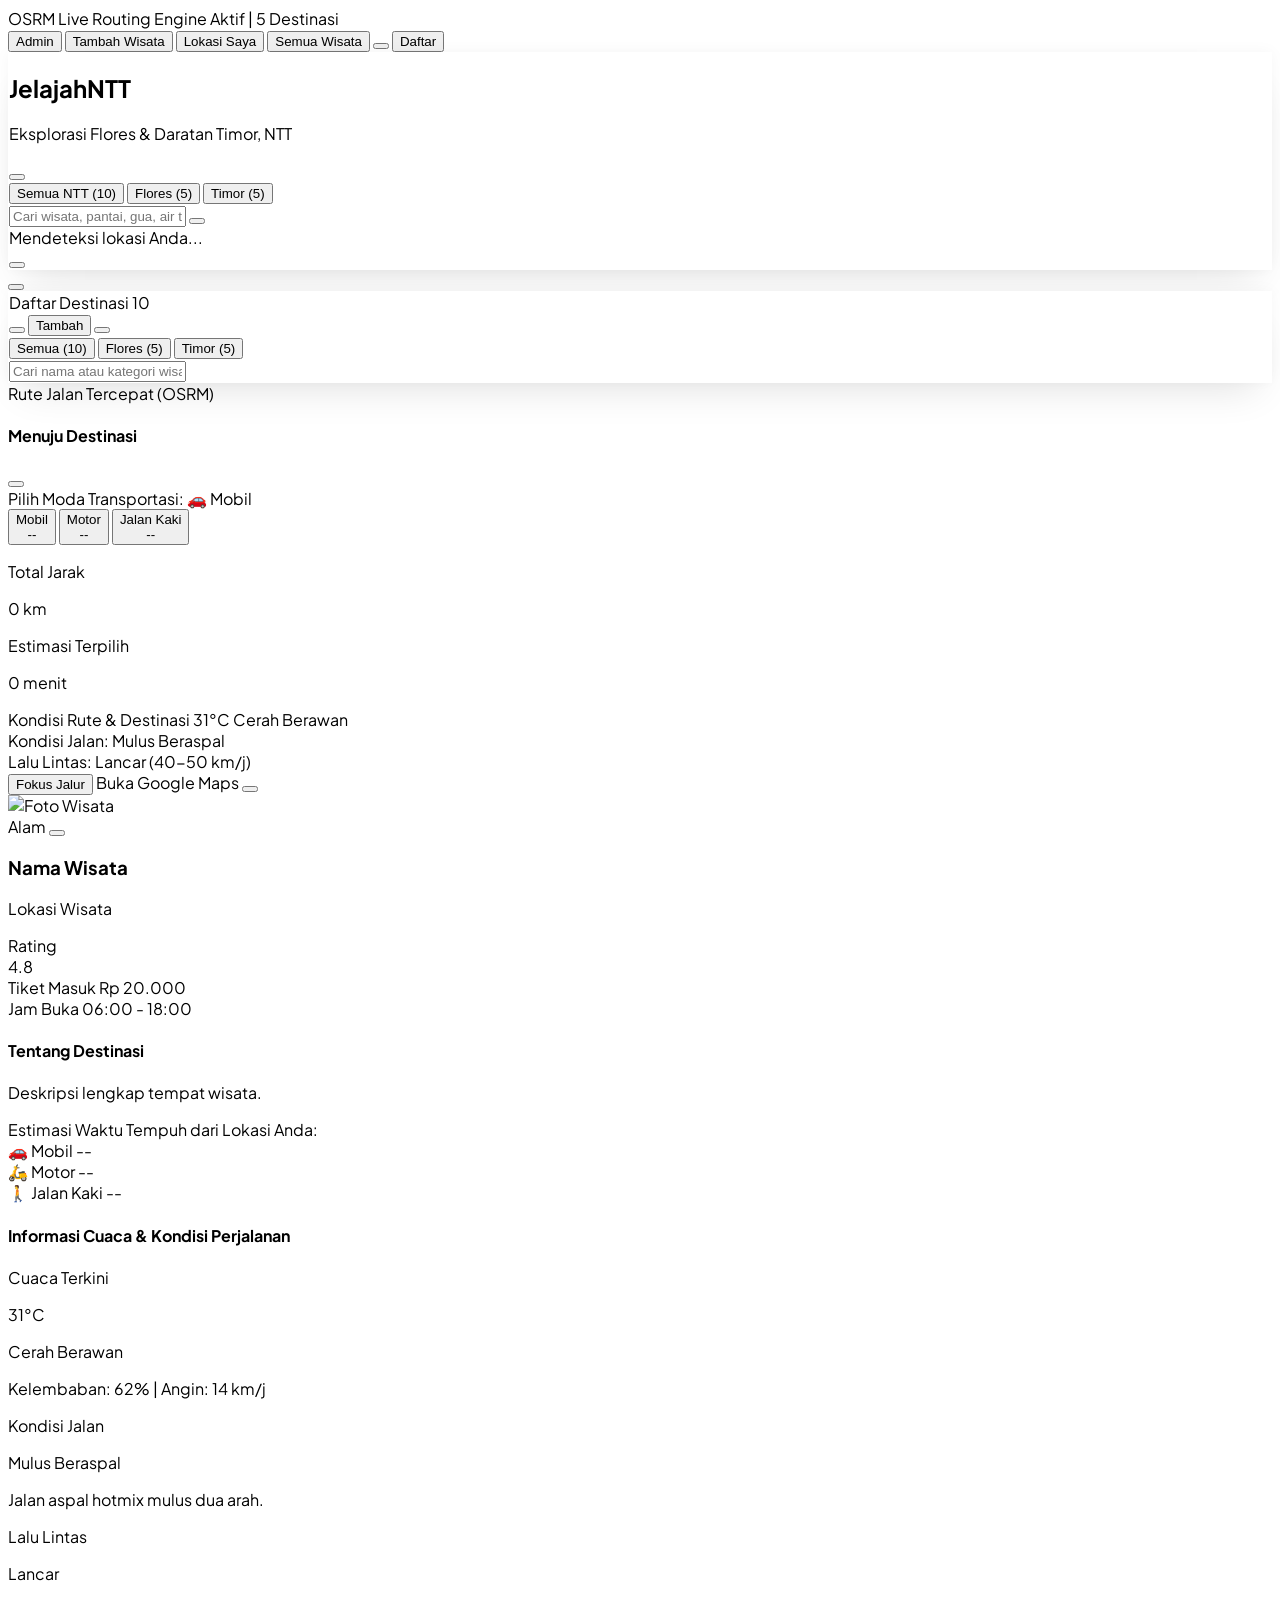
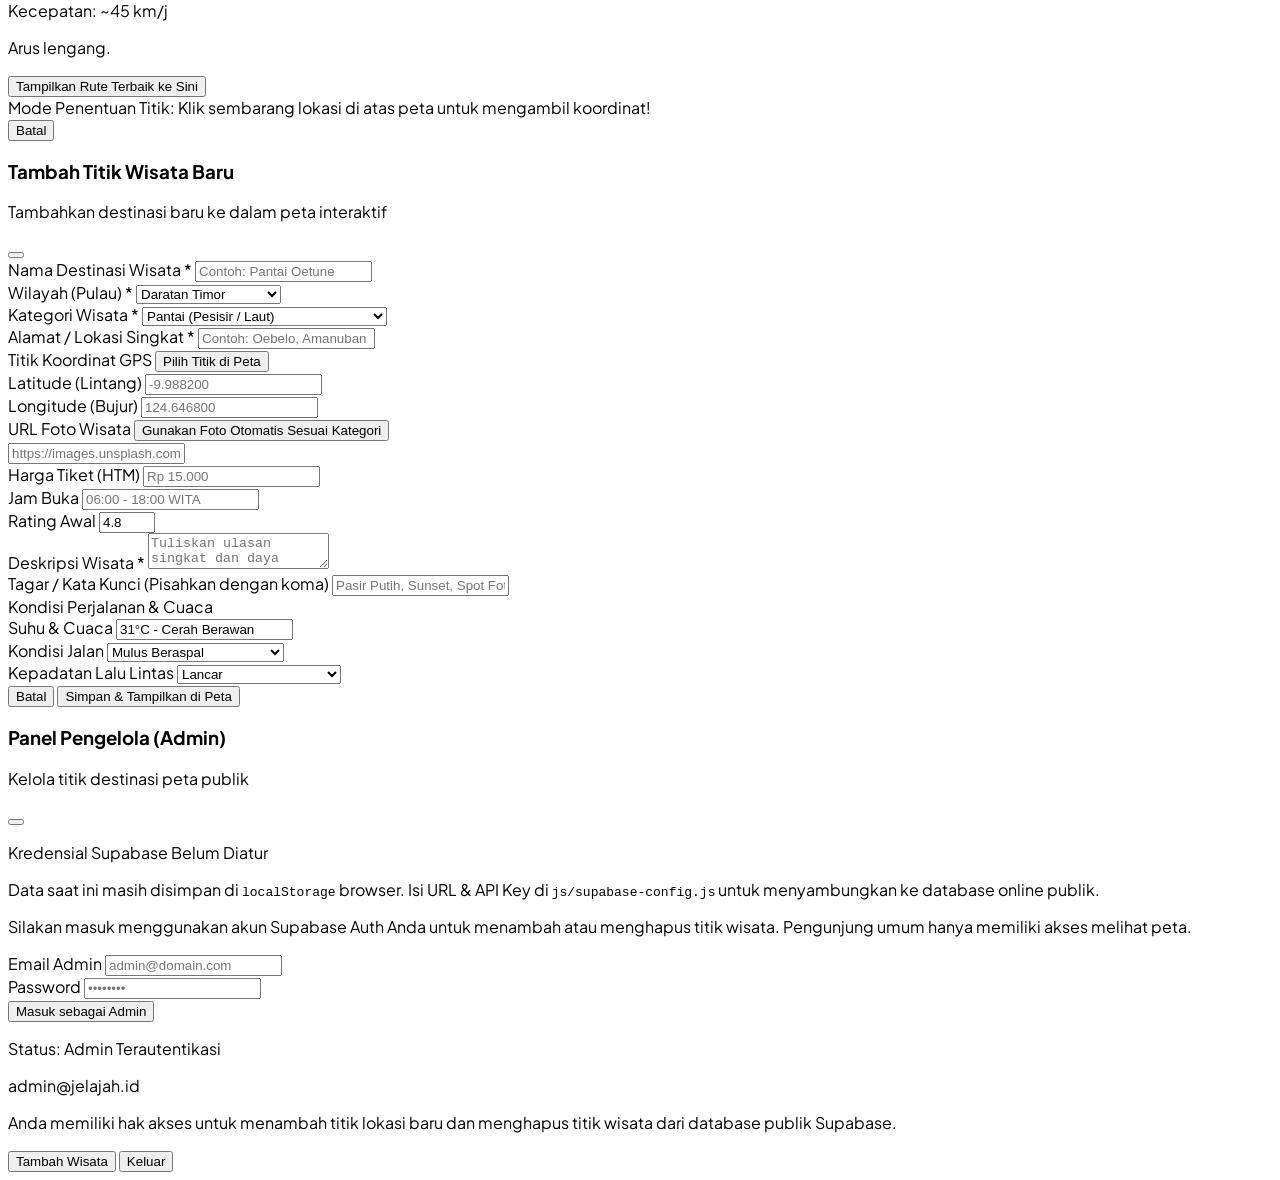
==== index.html @ 88dfcc89 "feat: inisialisasi peta wisata interaktif dengan integrasi supabase" ====
<!DOCTYPE html>
<html lang="id">

<head>
  <meta charset="UTF-8" />
  <meta name="viewport" content="width=device-width, initial-scale=1.0" />
  <title>JelajahNTT - Peta Wisata & Rute Terbaik Nusa Tenggara Timur</title>

  <!-- Google Fonts: Plus Jakarta Sans -->
  <link rel="preconnect" href="https://fonts.googleapis.com" />
  <link rel="preconnect" href="https://fonts.gstatic.com" crossorigin />
  <link href="https://fonts.googleapis.com/css2?family=Plus+Jakarta+Sans:wght@300;400;500;600;700;800&display=swap"
    rel="stylesheet" />

  <!-- Tailwind CSS CDN -->
  <script src="https://cdn.tailwindcss.com"></script>
  <script>
    tailwind.config = {
      darkMode: 'class',
      theme: {
        extend: {
          fontFamily: {
            sans: ['"Plus Jakarta Sans"', 'sans-serif'],
          },
          colors: {
            brand: {
              50: '#eff6ff',
              100: '#dbeafe',
              500: '#3b82f6',
              600: '#2563eb',
              700: '#1d4ed8',
              800: '#1e40af',
              900: '#1e3a8a',
            }
          }
        }
      }
    };
  </script>

  <!-- Leaflet CSS -->
  <link rel="stylesheet" href="https://unpkg.com/leaflet@1.9.4/dist/leaflet.css"
    integrity="sha256-p4NxAoJBhIIN+hmNHrzRCf9tD/miZyoHS5obTRR9BMY=" crossorigin="" />

  <!-- Leaflet Routing Machine CSS -->
  <link rel="stylesheet" href="https://unpkg.com/leaflet-routing-machine@3.2.12/dist/leaflet-routing-machine.css" />

  <!-- Custom Styles -->
  <link rel="stylesheet" href="css/style.css" />

  <!-- Leaflet JS -->
  <script src="https://unpkg.com/leaflet@1.9.4/dist/leaflet.js"
    integrity="sha256-20nQCchB9co0qIjJZRGuk2/Z9VM+kNiyxNV1lvTlZBo=" crossorigin=""></script>

  <!-- Leaflet Routing Machine JS -->
  <script src="https://unpkg.com/leaflet-routing-machine@3.2.12/dist/leaflet-routing-machine.js"></script>

  <!-- Lucide Icons CDN -->
  <script src="https://unpkg.com/lucide@latest"></script>

  <!-- Supabase JS CDN (BaaS Backend & Database) -->
  <script src="https://cdn.jsdelivr.net/npm/@supabase/supabase-js@2"></script>
</head>

<body class="bg-slate-100 text-slate-800 antialiased h-screen w-screen overflow-hidden relative select-none">

  <!-- ================= MAP CONTAINER ================= -->
  <div id="map" class="w-full h-full absolute inset-0 z-0"></div>

  <!-- ================= TOP FLOATING BRAND & SEARCH HEADER (MOBILE / DESKTOP HEADER) ================= -->
  <header
    class="absolute top-4 left-4 right-4 md:left-auto md:right-4 z-[990] flex items-center justify-between pointer-events-none">
    <!-- Quick Status Badge on Desktop -->
    <div
      class="hidden lg:flex items-center gap-2 bg-white/90 backdrop-blur-md px-4 py-2.5 rounded-2xl shadow-lg border border-white/60 pointer-events-auto">
      <span class="relative flex h-3 w-3">
        <span class="animate-ping absolute inline-flex h-full w-full rounded-full bg-emerald-400 opacity-75"></span>
        <span class="relative inline-flex rounded-full h-3 w-3 bg-emerald-500"></span>
      </span>
      <span class="text-xs font-semibold text-slate-700">OSRM Live Routing Engine Aktif</span>
      <span class="text-xs text-slate-400">|</span>
      <span id="spotCounterBadge" class="text-xs font-bold text-brand-600 bg-brand-50 px-2 py-0.5 rounded-full">5
        Destinasi</span>
    </div>

    <!-- Floating Top-Right Tool Buttons -->
    <div class="flex items-center gap-2 pointer-events-auto ml-auto">
      <!-- Button: Status / Login Admin -->
      <button id="btnAdminAuth" title="Login / Pengaturan Admin Pengelola"
        class="flex items-center gap-1.5 bg-white/95 hover:bg-white text-slate-700 hover:text-brand-600 px-3 py-2.5 rounded-2xl shadow-lg border border-slate-200/80 transition-all active:scale-95 group">
        <i id="adminAuthIcon" data-lucide="lock" class="w-4 h-4 text-slate-500 group-hover:text-brand-600 transition-colors"></i>
        <span id="adminAuthText" class="text-xs font-bold text-slate-700 hidden sm:inline">Admin</span>
      </button>

      <!-- Button: Admin Tambah Wisata Baru -->
      <button id="btnOpenAddLocationModal" title="Admin: Tambah Titik Lokasi Wisata Baru"
        class="flex items-center gap-2 bg-gradient-to-r from-emerald-600 to-teal-500 hover:from-emerald-500 hover:to-teal-400 text-white px-3.5 py-2.5 rounded-2xl shadow-lg shadow-emerald-600/25 border border-emerald-400/40 transition-all active:scale-95 group">
        <i data-lucide="plus-circle" class="w-4 h-4 group-hover:rotate-90 transition-transform"></i>
        <span class="text-xs font-bold hidden sm:inline">Tambah Wisata</span>
      </button>

      <!-- Button: Lokasi Saya -->
      <button id="btnMyLocation" title="Deteksi & Fokus Lokasi Saya"
        class="flex items-center gap-2 bg-white/95 hover:bg-white text-slate-700 hover:text-brand-600 px-3.5 py-2.5 rounded-2xl shadow-lg border border-slate-200/80 transition-all active:scale-95 group">
        <i data-lucide="crosshair" class="w-4 h-4 text-brand-600 group-hover:rotate-45 transition-transform"></i>
        <span class="text-xs font-semibold hidden sm:inline">Lokasi Saya</span>
      </button>

      <!-- Button: Tampilkan Semua Wisata (FitBounds) -->
      <button id="btnFitAllSpots" title="Kembalikan Fokus ke Seluruh Titik Wisata"
        class="flex items-center gap-2 bg-white/95 hover:bg-white text-slate-700 hover:text-brand-600 px-3.5 py-2.5 rounded-2xl shadow-lg border border-slate-200/80 transition-all active:scale-95 group">
        <i data-lucide="maximize" class="w-4 h-4 text-emerald-600 group-hover:scale-110 transition-transform"></i>
        <span class="text-xs font-semibold hidden sm:inline">Semua Wisata</span>
      </button>

      <!-- Button: Ganti Map Tile (Style) -->
      <button id="btnToggleTile" title="Ganti Gaya Peta (Voyager / Satelit / Standar)"
        class="p-2.5 bg-white/95 hover:bg-white text-slate-700 hover:text-brand-600 rounded-2xl shadow-lg border border-slate-200/80 transition-all active:scale-95">
        <i data-lucide="layers" class="w-4 h-4 text-slate-600"></i>
      </button>

      <!-- Mobile Toggle Drawer Button -->
      <button id="btnToggleMobileDrawer"
        class="md:hidden flex items-center gap-1.5 bg-brand-600 text-white px-3.5 py-2.5 rounded-2xl shadow-lg font-semibold text-xs active:scale-95">
        <i data-lucide="list" class="w-4 h-4"></i>
        <span>Daftar</span>
      </button>
    </div>
  </header>

  <!-- ================= FLOATING DESKTOP SIDEBAR ================= -->
  <aside id="desktopSidebar"
    class="hidden md:flex flex-col absolute top-4 left-4 bottom-4 w-96 max-w-[calc(100vw-32px)] glass-panel rounded-3xl z-[995] overflow-hidden transition-all duration-300 ease-in-out shadow-2xl">

    <!-- Sidebar Header -->
    <div class="p-5 pb-3 border-b border-slate-200/60 bg-gradient-to-b from-white/60 to-transparent">
      <div class="flex items-center justify-between mb-3">
        <div class="flex items-center gap-2.5">
          <div
            class="w-10 h-10 rounded-2xl bg-gradient-to-tr from-brand-600 to-cyan-500 flex items-center justify-center text-white shadow-md shadow-brand-500/25">
            <i data-lucide="compass" class="w-5 h-5"></i>
          </div>
          <div>
            <h1 class="font-extrabold text-base tracking-tight text-slate-900 leading-none">JelajahNTT</h1>
            <p class="text-[11px] text-slate-500 font-medium mt-1">Eksplorasi Flores & Daratan Timor, NTT</p>
          </div>
        </div>

        <!-- Collapse Sidebar Button -->
        <button id="btnCollapseSidebar" title="Sembunyikan Panel"
          class="w-8 h-8 rounded-xl hover:bg-slate-100 flex items-center justify-center text-slate-400 hover:text-slate-700 transition-colors">
          <i data-lucide="chevron-left" class="w-4 h-4"></i>
        </button>
      </div>

      <!-- Region Selector Tabs (Semua / Flores / Timor) -->
      <div class="mb-2 p-1 bg-slate-100 rounded-2xl flex items-center gap-1 text-[11px] font-bold border border-slate-200/60">
        <button onclick="window.handleRegionSelect('Semua')" id="regionBtn-Semua" class="region-tab flex-1 py-1.5 px-1 rounded-xl text-center transition-all bg-brand-600 text-white shadow-xs">
          Semua NTT (<span id="countSemua">10</span>)
        </button>
        <button onclick="window.handleRegionSelect('Flores')" id="regionBtn-Flores" class="region-tab flex-1 py-1.5 px-1 rounded-xl text-center transition-all text-slate-600 hover:text-slate-900">
          Flores (<span id="countFlores">5</span>)
        </button>
        <button onclick="window.handleRegionSelect('Timor')" id="regionBtn-Timor" class="region-tab flex-1 py-1.5 px-1 rounded-xl text-center transition-all text-slate-600 hover:text-slate-900">
          Timor (<span id="countTimor">5</span>)
        </button>
      </div>

      <!-- Real-time Search Input -->
      <div class="relative mt-2">
        <i data-lucide="search" class="w-4 h-4 absolute left-3.5 top-1/2 -translate-y-1/2 text-slate-400"></i>
        <input type="text" id="searchInput" placeholder="Cari wisata, pantai, gua, air terjun..."
          class="w-full pl-9 pr-9 py-2.5 bg-slate-100/90 hover:bg-slate-100 focus:bg-white text-xs font-medium rounded-xl border border-transparent focus:border-brand-500 outline-none transition-all placeholder:text-slate-400" />
        <button id="btnClearSearch"
          class="hidden absolute right-3 top-1/2 -translate-y-1/2 text-slate-400 hover:text-slate-600">
          <i data-lucide="x" class="w-3.5 h-3.5"></i>
        </button>
      </div>

      <!-- Category Filter Pills -->
      <div class="flex items-center gap-1.5 overflow-x-auto no-scrollbar py-3 mt-1" id="categoryFilterContainer">
        <!-- Injected via JavaScript -->
      </div>
    </div>

    <!-- Tourism Spots List (Scrollable) -->
    <div class="flex-1 overflow-y-auto custom-scrollbar p-4 space-y-3" id="tourismCardsContainer">
      <!-- Tourism Cards will be rendered dynamically -->
    </div>

    <!-- Sidebar Footer / Device Location Indicator -->
    <div class="p-3.5 bg-white/70 border-t border-slate-200/60 flex items-center justify-between text-[11px]">
      <div class="flex items-center gap-2 text-slate-600 truncate max-w-[240px]">
        <span class="w-2 h-2 rounded-full bg-brand-600 animate-pulse flex-shrink-0"></span>
        <span class="truncate font-medium" id="userLocationLabel">Mendeteksi lokasi Anda...</span>
      </div>
      <button id="btnRefreshLocation" title="Perbarui Lokasi GPS"
        class="text-brand-600 hover:text-brand-700 font-semibold p-1 hover:bg-brand-50 rounded-lg">
        <i data-lucide="refresh-cw" class="w-3.5 h-3.5"></i>
      </button>
    </div>
  </aside>

  <!-- Button to Re-Open Desktop Sidebar when Collapsed -->
  <button id="btnOpenSidebar"
    class="hidden absolute top-5 left-5 z-[990] bg-white text-slate-700 hover:text-brand-600 p-3 rounded-2xl shadow-xl border border-slate-200/80 items-center justify-center transition-all hover:scale-105 active:scale-95">
    <i data-lucide="menu" class="w-5 h-5"></i>
  </button>

  <!-- ================= MOBILE BOTTOM DRAWER ================= -->
  <div id="mobileDrawer"
    class="md:hidden fixed inset-x-0 bottom-0 z-[995] glass-panel rounded-t-3xl max-h-[82vh] flex flex-col translate-y-[calc(100%-85px)] transition-transform duration-300 ease-out shadow-2xl">
    <!-- Drag Handle & Quick Header -->
    <div id="mobileDrawerHeader" class="p-3 pb-2 cursor-pointer border-b border-slate-200/60">
      <div class="w-12 h-1.5 bg-slate-300 rounded-full mx-auto mb-2.5"></div>
      <div class="flex items-center justify-between px-2">
        <div class="flex items-center gap-2">
          <i data-lucide="map-pin" class="w-4 h-4 text-brand-600"></i>
          <span class="text-xs font-bold text-slate-800">Daftar Destinasi</span>
          <span id="mobileCountBadge"
            class="text-[10px] bg-brand-50 text-brand-600 font-bold px-2 py-0.5 rounded-full">10</span>
        </div>
        <div class="flex items-center gap-1.5">
          <button id="btnAdminAuthMobile" type="button" class="p-1.5 text-slate-500 hover:text-slate-800 rounded-lg hover:bg-slate-100" title="Admin">
            <i id="adminAuthIconMobile" data-lucide="lock" class="w-3.5 h-3.5"></i>
          </button>
          <button id="btnOpenAddModalMobile" type="button" class="flex items-center gap-1 px-2.5 py-1 bg-emerald-600 text-white rounded-lg text-[10px] font-bold shadow-xs active:scale-95">
            <i data-lucide="plus" class="w-3 h-3"></i>
            <span>Tambah</span>
          </button>
          <button id="btnToggleDrawerIcon" class="text-slate-400 p-1">
            <i data-lucide="chevron-up" class="w-4 h-4"></i>
          </button>
        </div>
      </div>
    </div>

    <!-- Mobile Search & Filter -->
    <div class="p-3 border-b border-slate-200/50 space-y-2">
      <!-- Mobile Region Selector Tabs -->
      <div class="p-1 bg-slate-100 rounded-xl flex items-center gap-1 text-[10px] font-bold border border-slate-200/60">
        <button onclick="window.handleRegionSelect('Semua')" id="mRegionBtn-Semua" class="region-tab-mobile flex-1 py-1 rounded-lg text-center transition-all bg-brand-600 text-white shadow-xs">
          Semua (<span id="mCountSemua">10</span>)
        </button>
        <button onclick="window.handleRegionSelect('Flores')" id="mRegionBtn-Flores" class="region-tab-mobile flex-1 py-1 rounded-lg text-center transition-all text-slate-600">
          Flores (<span id="mCountFlores">5</span>)
        </button>
        <button onclick="window.handleRegionSelect('Timor')" id="mRegionBtn-Timor" class="region-tab-mobile flex-1 py-1 rounded-lg text-center transition-all text-slate-600">
          Timor (<span id="mCountTimor">5</span>)
        </button>
      </div>

      <div class="relative">
        <i data-lucide="search" class="w-4 h-4 absolute left-3 top-1/2 -translate-y-1/2 text-slate-400"></i>
        <input type="text" id="mobileSearchInput" placeholder="Cari nama atau kategori wisata..."
          class="w-full pl-8 pr-8 py-2 bg-slate-100 text-xs rounded-xl outline-none focus:ring-1 focus:ring-brand-500" />
      </div>
      <div class="flex items-center gap-1.5 overflow-x-auto no-scrollbar py-1" id="mobileCategoryFilterContainer">
        <!-- Injected via JS -->
      </div>
    </div>

    <!-- Mobile List Container -->
    <div class="flex-1 overflow-y-auto custom-scrollbar p-3 space-y-2.5" id="mobileCardsContainer">
      <!-- Injected via JS -->
    </div>
  </div>

  <!-- ================= FLOATING ROUTE INFO HUD (Tampil saat Rute Aktif) ================= -->
  <div id="routeHudCard"
    class="hidden absolute bottom-6 inset-x-4 md:inset-x-auto md:left-1/2 md:-translate-x-1/2 z-[1000] max-w-lg w-full bg-slate-900/90 text-white backdrop-blur-xl border border-slate-700/80 rounded-3xl p-4 shadow-2xl transition-all duration-300">
    <div class="flex items-start justify-between gap-3 mb-3">
      <div class="flex items-center gap-2.5">
        <div
          class="w-9 h-9 rounded-2xl bg-brand-500/20 text-brand-400 flex items-center justify-center border border-brand-500/30">
          <i data-lucide="navigation" class="w-5 h-5 animate-pulse"></i>
        </div>
        <div>
          <span class="text-[10px] font-bold tracking-wider uppercase text-brand-400">Rute Jalan Tercepat (OSRM)</span>
          <h4 id="routeDestTitle" class="text-sm font-bold truncate max-w-[220px] sm:max-w-xs text-white">Menuju
            Destinasi</h4>
        </div>
      </div>

      <!-- Button Hapus / Tutup Rute -->
      <button id="btnCloseRouteHud" title="Hapus Rute"
        class="w-8 h-8 rounded-full bg-slate-800 hover:bg-rose-500/20 hover:text-rose-400 text-slate-400 flex items-center justify-center transition-colors">
        <i data-lucide="x" class="w-4 h-4"></i>
      </button>
    </div>

    <!-- Pilihan Moda Transportasi (Mobil, Motor, Jalan Kaki) -->
    <div class="mb-3">
      <div
        class="text-[10px] text-slate-400 uppercase tracking-wider font-bold mb-1.5 flex items-center justify-between">
        <span>Pilih Moda Transportasi:</span>
        <span id="activeModeLabel" class="text-brand-400 font-extrabold">🚗 Mobil</span>
      </div>
      <div class="grid grid-cols-3 gap-2 bg-slate-800/80 p-1.5 rounded-2xl border border-slate-700/60">
        <!-- Mobil -->
        <button id="modeBtnCar" onclick="window.selectTransportMode('car')"
          class="mode-select-btn flex flex-col items-center justify-center py-2 px-1 rounded-xl bg-brand-600 text-white shadow-md transition-all active:scale-95 group">
          <div class="flex items-center gap-1.5 text-xs font-bold">
            <i data-lucide="car" class="w-4 h-4"></i>
            <span>Mobil</span>
          </div>
          <span id="etaValCar" class="text-[11px] font-extrabold mt-0.5 opacity-90">--</span>
        </button>

        <!-- Motor -->
        <button id="modeBtnMotor" onclick="window.selectTransportMode('motor')"
          class="mode-select-btn flex flex-col items-center justify-center py-2 px-1 rounded-xl bg-slate-800/60 hover:bg-slate-700/60 text-slate-300 hover:text-white transition-all active:scale-95 group">
          <div class="flex items-center gap-1.5 text-xs font-bold">
            <i data-lucide="bike" class="w-4 h-4 text-emerald-400"></i>
            <span>Motor</span>
          </div>
          <span id="etaValMotor" class="text-[11px] font-extrabold mt-0.5 text-emerald-400">--</span>
        </button>

        <!-- Jalan Kaki -->
        <button id="modeBtnWalk" onclick="window.selectTransportMode('walk')"
          class="mode-select-btn flex flex-col items-center justify-center py-2 px-1 rounded-xl bg-slate-800/60 hover:bg-slate-700/60 text-slate-300 hover:text-white transition-all active:scale-95 group">
          <div class="flex items-center gap-1.5 text-xs font-bold">
            <i data-lucide="footprints" class="w-4 h-4 text-amber-400"></i>
            <span>Jalan Kaki</span>
          </div>
          <span id="etaValWalk" class="text-[11px] font-extrabold mt-0.5 text-amber-400">--</span>
        </button>
      </div>
    </div>

    <!-- Metrics Grid -->
    <div class="grid grid-cols-2 gap-2.5 bg-slate-800/60 rounded-2xl p-3 border border-slate-700/40 mb-3">
      <div class="flex items-center gap-2.5">
        <div class="p-2 bg-blue-500/20 rounded-xl text-blue-400">
          <i data-lucide="milestone" class="w-4 h-4"></i>
        </div>
        <div>
          <p class="text-[10px] text-slate-400 uppercase tracking-wider font-semibold">Total Jarak</p>
          <p id="routeDistanceVal" class="text-sm font-extrabold text-white">0 km</p>
        </div>
      </div>

      <div class="flex items-center gap-2.5">
        <div class="p-2 bg-emerald-500/20 rounded-xl text-emerald-400">
          <i data-lucide="clock" class="w-4 h-4"></i>
        </div>
        <div>
          <p class="text-[10px] text-slate-400 uppercase tracking-wider font-semibold">Estimasi Terpilih</p>
          <p id="routeDurationVal" class="text-sm font-extrabold text-emerald-400">0 menit</p>
        </div>
      </div>
    </div>

    <!-- Live Trip Conditions (Cuaca, Kondisi Jalan, Kepadatan Lalu Lintas) -->
    <div class="bg-slate-800/80 rounded-2xl p-2.5 border border-slate-700/60 mb-3 space-y-2 text-[11px]">
      <div class="flex items-center justify-between pb-1.5 border-b border-slate-700/50">
        <span class="text-[10px] text-slate-400 font-bold uppercase tracking-wider flex items-center gap-1">
          <i data-lucide="info" class="w-3 h-3 text-cyan-400"></i>
          <span>Kondisi Rute & Destinasi</span>
        </span>
        <span id="routeWeatherBadge" class="px-2 py-0.5 rounded-md bg-blue-500/20 text-blue-300 font-bold text-[10px] flex items-center gap-1">
          <i data-lucide="sun" class="w-3 h-3 text-amber-400"></i>
          <span id="routeWeatherText">31°C Cerah Berawan</span>
        </span>
      </div>

      <div class="grid grid-cols-2 gap-2 text-[11px]">
        <div class="flex items-start gap-1.5 text-slate-300 min-w-0">
          <i data-lucide="shield-check" class="w-3.5 h-3.5 text-emerald-400 flex-shrink-0 mt-0.5"></i>
          <div class="min-w-0">
            <span class="text-[10px] text-slate-400 block font-semibold">Kondisi Jalan:</span>
            <span id="routeRoadText" class="text-white font-bold truncate block">Mulus Beraspal</span>
          </div>
        </div>
        <div class="flex items-start gap-1.5 text-slate-300 min-w-0">
          <i data-lucide="gauge" class="w-3.5 h-3.5 text-amber-400 flex-shrink-0 mt-0.5"></i>
          <div class="min-w-0">
            <span class="text-[10px] text-slate-400 block font-semibold">Lalu Lintas:</span>
            <span id="routeTrafficText" class="text-emerald-400 font-bold truncate block">Lancar (40-50 km/j)</span>
          </div>
        </div>
      </div>
    </div>

    <!-- Action Buttons -->
    <div class="flex items-center gap-2">
      <button id="btnFocusRoute"
        class="flex-1 flex items-center justify-center gap-1.5 py-2.5 px-3 bg-slate-800 hover:bg-slate-700 text-white rounded-xl text-xs font-semibold transition-colors">
        <i data-lucide="scan" class="w-3.5 h-3.5"></i>
        <span>Fokus Jalur</span>
      </button>

      <a id="btnExternalGoogleMaps" target="_blank" rel="noopener noreferrer"
        class="flex-1 flex items-center justify-center gap-1.5 py-2.5 px-3 bg-gradient-to-r from-brand-600 to-cyan-500 hover:from-brand-500 hover:to-cyan-400 text-white rounded-xl text-xs font-semibold shadow-lg shadow-brand-600/30 transition-all">
        <i data-lucide="external-link" class="w-3.5 h-3.5"></i>
        <span>Buka Google Maps</span>
      </a>

      <button id="btnResetRoute"
        class="py-2.5 px-3 bg-rose-500/20 hover:bg-rose-500 text-rose-300 hover:text-white rounded-xl text-xs font-semibold transition-colors"
        title="Hapus Rute">
        <i data-lucide="trash-2" class="w-3.5 h-3.5"></i>
      </button>
    </div>
  </div>

  <!-- ================= DETAIL MODAL POPUP (FULL DETAIL VIEW) ================= -->
  <div id="detailModal"
    class="hidden fixed inset-0 z-[1100] bg-slate-900/60 backdrop-blur-sm flex items-center justify-center p-4">
    <div
      class="bg-white rounded-3xl max-w-lg w-full overflow-hidden shadow-2xl border border-slate-100 animate-in fade-in zoom-in-95 duration-200">

      <!-- Modal Hero Image -->
      <div class="relative h-56 w-full bg-slate-900 overflow-hidden">
        <img id="modalImg" src="" alt="Foto Wisata" class="w-full h-full object-cover" />
        <div class="absolute inset-0 bg-gradient-to-t from-slate-900/90 via-slate-900/20 to-transparent"></div>

        <!-- Category Pill & Close Button -->
        <div class="absolute top-4 inset-x-4 flex items-center justify-between">
          <span id="modalCategoryBadge"
            class="px-3 py-1 bg-white/90 backdrop-blur-md rounded-full text-xs font-bold shadow-md">
            Alam
          </span>
          <button id="btnCloseModal"
            class="w-8 h-8 rounded-full bg-black/50 text-white hover:bg-black/80 flex items-center justify-center transition-colors">
            <i data-lucide="x" class="w-4 h-4"></i>
          </button>
        </div>

        <!-- Title & Location Overlay -->
        <div class="absolute bottom-4 left-4 right-4 text-white">
          <h3 id="modalTitle" class="text-xl font-extrabold leading-tight drop-shadow-sm">Nama Wisata</h3>
          <p id="modalLocation" class="text-xs text-slate-200 flex items-center gap-1 mt-1 font-medium">
            <i data-lucide="map-pin" class="w-3.5 h-3.5 text-brand-400"></i>
            <span>Lokasi Wisata</span>
          </p>
        </div>
      </div>

      <!-- Modal Body -->
      <div class="p-5 space-y-4">
        <!-- Quick Meta Info Badges -->
        <div class="grid grid-cols-3 gap-2 py-1">
          <div class="bg-slate-50 p-2.5 rounded-2xl border border-slate-100 text-center">
            <span class="text-[10px] text-slate-400 font-semibold block">Rating</span>
            <div class="flex items-center justify-center gap-1 mt-0.5 font-bold text-xs text-amber-500">
              <i data-lucide="star" class="w-3.5 h-3.5 fill-amber-400"></i>
              <span id="modalRating" class="text-slate-800">4.8</span>
            </div>
          </div>

          <div class="bg-slate-50 p-2.5 rounded-2xl border border-slate-100 text-center">
            <span class="text-[10px] text-slate-400 font-semibold block">Tiket Masuk</span>
            <span id="modalPrice" class="text-xs font-bold text-slate-800 mt-0.5 block truncate">Rp 20.000</span>
          </div>

          <div class="bg-slate-50 p-2.5 rounded-2xl border border-slate-100 text-center">
            <span class="text-[10px] text-slate-400 font-semibold block">Jam Buka</span>
            <span id="modalHours" class="text-xs font-bold text-slate-800 mt-0.5 block truncate">06:00 - 18:00</span>
          </div>
        </div>

        <!-- Description -->
        <div>
          <h4 class="text-xs font-bold text-slate-900 uppercase tracking-wider mb-1.5">Tentang Destinasi</h4>
          <p id="modalDescription" class="text-xs leading-relaxed text-slate-600">
            Deskripsi lengkap tempat wisata.
          </p>
        </div>

        <!-- Estimasi 3 Moda Transportasi dari Titik Pengguna -->
        <div class="bg-slate-50 p-3 rounded-2xl border border-slate-100">
          <span class="text-[10px] text-slate-400 font-bold uppercase tracking-wider block mb-1.5">Estimasi Waktu Tempuh
            dari Lokasi Anda:</span>
          <div class="grid grid-cols-3 gap-2 text-center text-xs">
            <div class="bg-white p-2 rounded-xl shadow-xs border border-slate-100">
              <span class="text-[10px] text-slate-400 font-medium block">🚗 Mobil</span>
              <span id="modalEtaCar" class="font-extrabold text-slate-800 block mt-0.5">--</span>
            </div>
            <div class="bg-white p-2 rounded-xl shadow-xs border border-slate-100">
              <span class="text-[10px] text-slate-400 font-medium block">🛵 Motor</span>
              <span id="modalEtaMotor" class="font-extrabold text-emerald-600 block mt-0.5">--</span>
            </div>
            <div class="bg-white p-2 rounded-xl shadow-xs border border-slate-100">
              <span class="text-[10px] text-slate-400 font-medium block">🚶 Jalan Kaki</span>
              <span id="modalEtaWalk" class="font-extrabold text-amber-600 block mt-0.5">--</span>
            </div>
          </div>
        </div>

        <!-- Informasi Cuaca, Kondisi Jalan & Kepadatan Kendaraan -->
        <div class="space-y-2 pt-1">
          <h4 class="text-xs font-bold text-slate-900 uppercase tracking-wider flex items-center gap-1.5">
            <i data-lucide="activity" class="w-3.5 h-3.5 text-brand-600"></i>
            <span>Informasi Cuaca & Kondisi Perjalanan</span>
          </h4>

          <div class="grid grid-cols-1 sm:grid-cols-3 gap-2">
            <!-- Cuaca -->
            <div class="bg-blue-50/80 p-2.5 rounded-2xl border border-blue-100/80">
              <div class="flex items-center gap-1 text-[11px] font-bold text-blue-700 mb-1">
                <i data-lucide="cloud-sun" class="w-3.5 h-3.5"></i>
                <span>Cuaca Terkini</span>
              </div>
              <p id="modalWeatherTemp" class="text-base font-extrabold text-slate-800">31°C</p>
              <p id="modalWeatherCond" class="text-[11px] font-semibold text-blue-900 truncate">Cerah Berawan</p>
              <p id="modalWeatherDetails" class="text-[10px] text-slate-500 mt-0.5">Kelembaban: 62% | Angin: 14 km/j</p>
            </div>

            <!-- Kondisi Jalan -->
            <div class="bg-emerald-50/80 p-2.5 rounded-2xl border border-emerald-100/80">
              <div class="flex items-center gap-1 text-[11px] font-bold text-emerald-700 mb-1">
                <i data-lucide="shield-check" class="w-3.5 h-3.5"></i>
                <span>Kondisi Jalan</span>
              </div>
              <p id="modalRoadStatus" class="text-xs font-extrabold text-slate-800 truncate">Mulus Beraspal</p>
              <p id="modalRoadDesc" class="text-[10px] text-slate-600 line-clamp-2 mt-0.5 leading-tight">Jalan aspal hotmix mulus dua arah.</p>
            </div>

            <!-- Kepadatan Lalu Lintas -->
            <div class="bg-amber-50/80 p-2.5 rounded-2xl border border-amber-100/80">
              <div class="flex items-center gap-1 text-[11px] font-bold text-amber-700 mb-1">
                <i data-lucide="gauge" class="w-3.5 h-3.5"></i>
                <span>Lalu Lintas</span>
              </div>
              <div class="flex items-center gap-1.5">
                <span id="modalTrafficDot" class="w-2 h-2 rounded-full bg-emerald-500 animate-pulse"></span>
                <p id="modalTrafficStatus" class="text-xs font-extrabold text-slate-800 truncate">Lancar</p>
              </div>
              <p id="modalTrafficSpeed" class="text-[10px] text-slate-500 mt-0.5">Kecepatan: ~45 km/j</p>
              <p id="modalTrafficNotes" class="text-[10px] text-slate-600 line-clamp-1 mt-0.5">Arus lengang.</p>
            </div>
          </div>
        </div>

        <!-- Tags -->
        <div id="modalTagsContainer" class="flex flex-wrap gap-1.5 pt-1">
          <!-- Injected via JS -->
        </div>

        <!-- Action Button -->
        <div class="pt-2">
          <button id="btnModalRoute"
            class="w-full flex items-center justify-center gap-2 py-3 px-4 bg-gradient-to-r from-brand-600 to-cyan-500 hover:from-brand-500 hover:to-cyan-400 text-white rounded-2xl font-bold text-sm shadow-xl shadow-brand-500/25 active:scale-98 transition-all">
            <i data-lucide="navigation-2" class="w-4 h-4 fill-white"></i>
            <span>Tampilkan Rute Terbaik ke Sini</span>
          </button>
        </div>
      </div>
    </div>
  </div>

  <!-- ================= MAP PICKER BANNER (MODE ADMIN KLIK PETA) ================= -->
  <div id="mapPickerBanner" class="hidden fixed top-5 left-1/2 -translate-x-1/2 z-[1500] bg-slate-900/95 text-white px-5 py-3 rounded-2xl shadow-2xl border border-emerald-500/60 flex items-center gap-4 backdrop-blur-md">
    <div class="flex items-center gap-2.5 text-xs font-bold">
      <span class="w-3 h-3 rounded-full bg-emerald-400 animate-ping"></span>
      <span>Mode Penentuan Titik: Klik sembarang lokasi di atas peta untuk mengambil koordinat!</span>
    </div>
    <button id="btnCancelMapPicker" type="button" class="px-3 py-1.5 bg-slate-800 hover:bg-slate-700 text-xs font-bold rounded-xl border border-slate-600 transition-colors">
      Batal
    </button>
  </div>

  <!-- ================= ADMIN: MODAL TAMBAH TITIK LOKASI BARU ================= -->
  <div id="addLocationModal" class="hidden fixed inset-0 z-[1100] bg-slate-900/60 backdrop-blur-sm flex items-center justify-center p-4 overflow-y-auto">
    <div class="bg-white rounded-3xl max-w-2xl w-full overflow-hidden shadow-2xl border border-slate-100 animate-in fade-in zoom-in-95 duration-200 my-8">
      
      <!-- Modal Header -->
      <div class="p-5 border-b border-slate-100 flex items-center justify-between bg-gradient-to-r from-emerald-50 to-teal-50/50">
        <div class="flex items-center gap-3">
          <div class="w-10 h-10 rounded-2xl bg-emerald-600 text-white flex items-center justify-center shadow-md shadow-emerald-600/30">
            <i data-lucide="map-pin-plus" class="w-5 h-5"></i>
          </div>
          <div>
            <h3 class="text-base font-extrabold text-slate-900">Tambah Titik Wisata Baru</h3>
            <p class="text-xs text-slate-500">Tambahkan destinasi baru ke dalam peta interaktif</p>
          </div>
        </div>
        <button id="btnCloseAddModal" type="button" class="w-8 h-8 rounded-full bg-slate-200/80 hover:bg-slate-300 text-slate-600 flex items-center justify-center transition-colors">
          <i data-lucide="x" class="w-4 h-4"></i>
        </button>
      </div>

      <!-- Form Content -->
      <form id="addLocationForm" class="p-6 space-y-4 max-h-[75vh] overflow-y-auto custom-scrollbar">
        
        <!-- Baris 1: Nama & Wilayah -->
        <div class="grid grid-cols-1 sm:grid-cols-2 gap-3.5">
          <div>
            <label class="block text-xs font-bold text-slate-700 mb-1">Nama Destinasi Wisata <span class="text-rose-500">*</span></label>
            <input type="text" id="addName" required placeholder="Contoh: Pantai Oetune" 
              class="w-full px-3.5 py-2.5 bg-slate-50 border border-slate-200 rounded-xl text-xs font-semibold focus:bg-white focus:border-brand-500 outline-none transition-all" />
          </div>
          <div>
            <label class="block text-xs font-bold text-slate-700 mb-1">Wilayah (Pulau) <span class="text-rose-500">*</span></label>
            <select id="addRegion" required class="w-full px-3.5 py-2.5 bg-slate-50 border border-slate-200 rounded-xl text-xs font-semibold focus:bg-white focus:border-brand-500 outline-none transition-all">
              <option value="Timor">Daratan Timor</option>
              <option value="Flores">Flores / Labuan Bajo</option>
              <option value="Lainnya">Lainnya (NTT)</option>
            </select>
          </div>
        </div>

        <!-- Baris 2: Kategori & Lokasi Administratif -->
        <div class="grid grid-cols-1 sm:grid-cols-2 gap-3.5">
          <div>
            <label class="block text-xs font-bold text-slate-700 mb-1">Kategori Wisata <span class="text-rose-500">*</span></label>
            <select id="addCategory" required class="w-full px-3.5 py-2.5 bg-slate-50 border border-slate-200 rounded-xl text-xs font-semibold focus:bg-white focus:border-brand-500 outline-none transition-all">
              <option value="Pantai">Pantai (Pesisir / Laut)</option>
              <option value="Alam">Alam (Pegunungan / Air Terjun / Gua)</option>
              <option value="Budaya">Budaya (Desa Adat / Tradisi)</option>
              <option value="Sejarah">Sejarah (Situs / Cagar Budaya)</option>
            </select>
          </div>
          <div>
            <label class="block text-xs font-bold text-slate-700 mb-1">Alamat / Lokasi Singkat <span class="text-rose-500">*</span></label>
            <input type="text" id="addLocation" required placeholder="Contoh: Oebelo, Amanuban Selatan, TTS" 
              class="w-full px-3.5 py-2.5 bg-slate-50 border border-slate-200 rounded-xl text-xs font-semibold focus:bg-white focus:border-brand-500 outline-none transition-all" />
          </div>
        </div>

        <!-- Baris 3: Koordinat (Lat, Lng) + Tombol Pilih di Peta -->
        <div class="p-3.5 bg-slate-50/80 rounded-2xl border border-slate-200/80 space-y-2">
          <div class="flex items-center justify-between">
            <span class="text-xs font-bold text-slate-800 flex items-center gap-1.5">
              <i data-lucide="crosshair" class="w-4 h-4 text-brand-600"></i>
              <span>Titik Koordinat GPS</span>
            </span>
            <button id="btnPickOnMap" type="button" class="flex items-center gap-1.5 px-3 py-1.5 bg-brand-600 hover:bg-brand-700 text-white rounded-xl text-[11px] font-bold shadow-sm transition-all active:scale-95">
              <i data-lucide="map-pin" class="w-3.5 h-3.5"></i>
              <span>Pilih Titik di Peta</span>
            </button>
          </div>
          <div class="grid grid-cols-2 gap-3">
            <div>
              <label class="block text-[11px] font-semibold text-slate-500 mb-1">Latitude (Lintang)</label>
              <input type="number" step="any" id="addLat" required placeholder="-9.988200" 
                class="w-full px-3 py-2 bg-white border border-slate-200 rounded-xl text-xs font-mono font-bold focus:border-brand-500 outline-none" />
            </div>
            <div>
              <label class="block text-[11px] font-semibold text-slate-500 mb-1">Longitude (Bujur)</label>
              <input type="number" step="any" id="addLng" required placeholder="124.646800" 
                class="w-full px-3 py-2 bg-white border border-slate-200 rounded-xl text-xs font-mono font-bold focus:border-brand-500 outline-none" />
            </div>
          </div>
        </div>

        <!-- Baris 4: Foto Gambar -->
        <div>
          <div class="flex items-center justify-between mb-1">
            <label class="text-xs font-bold text-slate-700">URL Foto Wisata</label>
            <button id="btnAutoPhoto" type="button" class="text-[11px] font-bold text-brand-600 hover:underline">
              Gunakan Foto Otomatis Sesuai Kategori
            </button>
          </div>
          <input type="url" id="addImage" placeholder="https://images.unsplash.com/..." 
            class="w-full px-3.5 py-2.5 bg-slate-50 border border-slate-200 rounded-xl text-xs font-semibold focus:bg-white focus:border-brand-500 outline-none transition-all" />
        </div>

        <!-- Baris 5: HTM, Jam, Rating -->
        <div class="grid grid-cols-3 gap-3">
          <div>
            <label class="block text-xs font-bold text-slate-700 mb-1">Harga Tiket (HTM)</label>
            <input type="text" id="addTicketPrice" placeholder="Rp 15.000" 
              class="w-full px-3 py-2 bg-slate-50 border border-slate-200 rounded-xl text-xs font-semibold outline-none" />
          </div>
          <div>
            <label class="block text-xs font-bold text-slate-700 mb-1">Jam Buka</label>
            <input type="text" id="addHours" placeholder="06:00 - 18:00 WITA" 
              class="w-full px-3 py-2 bg-slate-50 border border-slate-200 rounded-xl text-xs font-semibold outline-none" />
          </div>
          <div>
            <label class="block text-xs font-bold text-slate-700 mb-1">Rating Awal</label>
            <input type="number" step="0.1" min="1" max="5" id="addRating" value="4.8" 
              class="w-full px-3 py-2 bg-slate-50 border border-slate-200 rounded-xl text-xs font-semibold outline-none" />
          </div>
        </div>

        <!-- Baris 6: Deskripsi & Tags -->
        <div>
          <label class="block text-xs font-bold text-slate-700 mb-1">Deskripsi Wisata <span class="text-rose-500">*</span></label>
          <textarea id="addDescription" required rows="2" placeholder="Tuliskan ulasan singkat dan daya tarik utama tempat wisata ini..." 
            class="w-full px-3.5 py-2 bg-slate-50 border border-slate-200 rounded-xl text-xs font-medium focus:bg-white focus:border-brand-500 outline-none"></textarea>
        </div>

        <div>
          <label class="block text-xs font-bold text-slate-700 mb-1">Tagar / Kata Kunci (Pisahkan dengan koma)</label>
          <input type="text" id="addTags" placeholder="Pasir Putih, Sunset, Spot Foto, Gurun Pasir" 
            class="w-full px-3.5 py-2 bg-slate-50 border border-slate-200 rounded-xl text-xs font-medium outline-none" />
        </div>

        <!-- Baris 7: Kondisi Perjalanan (Cuaca, Jalan, Kepadatan) -->
        <div class="p-3 bg-slate-50/80 rounded-2xl border border-slate-200/80 space-y-2.5">
          <span class="text-xs font-bold text-slate-800 block">Kondisi Perjalanan & Cuaca</span>
          <div class="grid grid-cols-1 sm:grid-cols-3 gap-2.5">
            <div>
              <label class="block text-[11px] font-semibold text-slate-500 mb-1">Suhu & Cuaca</label>
              <input type="text" id="addWeather" value="31°C - Cerah Berawan" 
                class="w-full px-2.5 py-1.5 bg-white border border-slate-200 rounded-lg text-xs font-semibold outline-none" />
            </div>
            <div>
              <label class="block text-[11px] font-semibold text-slate-500 mb-1">Kondisi Jalan</label>
              <select id="addRoadCondition" class="w-full px-2.5 py-1.5 bg-white border border-slate-200 rounded-lg text-xs font-semibold outline-none">
                <option value="Mulus Beraspal">Mulus Beraspal</option>
                <option value="Aspal Berkelok">Aspal Berkelok</option>
                <option value="Sebagian Berbatu">Sebagian Berbatu</option>
                <option value="Menantang (Pegunungan)">Menantang (Pegunungan)</option>
              </select>
            </div>
            <div>
              <label class="block text-[11px] font-semibold text-slate-500 mb-1">Kepadatan Lalu Lintas</label>
              <select id="addTraffic" class="w-full px-2.5 py-1.5 bg-white border border-slate-200 rounded-lg text-xs font-semibold outline-none">
                <option value="Lancar">Lancar</option>
                <option value="Sedang">Sedang (Ramai Lancar)</option>
                <option value="Padat">Padat</option>
              </select>
            </div>
          </div>
        </div>

        <!-- Form Submit & Cancel -->
        <div class="flex items-center justify-end gap-2.5 pt-3 border-t border-slate-100">
          <button id="btnCancelAddModal" type="button" class="px-4 py-2.5 rounded-xl border border-slate-200 text-xs font-bold text-slate-600 hover:bg-slate-100 transition-colors">
            Batal
          </button>
          <button type="submit" class="flex items-center gap-2 px-5 py-2.5 bg-emerald-600 hover:bg-emerald-700 text-white rounded-xl text-xs font-extrabold shadow-lg shadow-emerald-600/30 active:scale-95 transition-all">
            <i data-lucide="check" class="w-4 h-4"></i>
            <span>Simpan & Tampilkan di Peta</span>
          </button>
        </div>

      </form>
    </div>
  </div>

  <!-- ================= ADMIN: MODAL LOGIN PENGELOLA (SUPABASE AUTH) ================= -->
  <div id="adminAuthModal" class="hidden fixed inset-0 z-[1200] bg-slate-900/60 backdrop-blur-sm flex items-center justify-center p-4">
    <div class="bg-white rounded-3xl max-w-md w-full overflow-hidden shadow-2xl border border-slate-100 animate-in fade-in zoom-in-95 duration-200">
      
      <!-- Modal Header -->
      <div class="p-5 border-b border-slate-100 flex items-center justify-between bg-gradient-to-r from-slate-50 to-brand-50/40">
        <div class="flex items-center gap-3">
          <div class="w-10 h-10 rounded-2xl bg-brand-600/10 text-brand-600 flex items-center justify-center shadow-xs">
            <i data-lucide="shield-check" class="w-5 h-5"></i>
          </div>
          <div>
            <h3 class="text-base font-extrabold text-slate-800">Panel Pengelola (Admin)</h3>
            <p class="text-[11px] text-slate-500">Kelola titik destinasi peta publik</p>
          </div>
        </div>
        <button id="btnCloseAdminAuthModal" type="button" class="w-8 h-8 rounded-full bg-slate-200/80 hover:bg-slate-300 text-slate-600 flex items-center justify-center transition-colors">
          <i data-lucide="x" class="w-4 h-4"></i>
        </button>
      </div>

      <!-- State 1: Form Login (Jika Belum Login) -->
      <div id="adminLoginFormContainer" class="p-6 space-y-4">
        <div id="supabaseStatusBanner" class="hidden p-3.5 rounded-2xl bg-amber-50 border border-amber-200 text-amber-900 text-xs">
          <p class="font-bold flex items-center gap-1.5">
            <i data-lucide="alert-triangle" class="w-4 h-4 text-amber-600"></i>
            Kredensial Supabase Belum Diatur
          </p>
          <p class="text-[11px] mt-1 text-amber-700 leading-relaxed">
            Data saat ini masih disimpan di <code>localStorage</code> browser. Isi URL & API Key di <code>js/supabase-config.js</code> untuk menyambungkan ke database online publik.
          </p>
        </div>

        <p class="text-xs text-slate-600 leading-relaxed">
          Silakan masuk menggunakan akun Supabase Auth Anda untuk menambah atau menghapus titik wisata. Pengunjung umum hanya memiliki akses melihat peta.
        </p>

        <form id="adminLoginForm" class="space-y-3.5">
          <div>
            <label class="block text-xs font-bold text-slate-700 mb-1">Email Admin</label>
            <input type="email" id="inputAdminEmail" required placeholder="admin@domain.com"
              class="w-full px-3.5 py-2.5 rounded-xl border border-slate-200 text-xs text-slate-800 focus:outline-none focus:ring-2 focus:ring-brand-500 transition-all" />
          </div>

          <div>
            <label class="block text-xs font-bold text-slate-700 mb-1">Password</label>
            <input type="password" id="inputAdminPassword" required placeholder="••••••••"
              class="w-full px-3.5 py-2.5 rounded-xl border border-slate-200 text-xs text-slate-800 focus:outline-none focus:ring-2 focus:ring-brand-500 transition-all" />
          </div>

          <div id="adminLoginError" class="hidden p-3 rounded-xl bg-rose-50 border border-rose-200 text-rose-700 text-xs font-medium"></div>

          <button type="submit" id="btnSubmitAdminLogin"
            class="w-full py-2.5 px-4 bg-brand-600 hover:bg-brand-700 text-white rounded-xl text-xs font-bold shadow-lg shadow-brand-500/25 active:scale-95 transition-all flex items-center justify-center gap-2">
            <i data-lucide="log-in" class="w-4 h-4"></i>
            <span>Masuk sebagai Admin</span>
          </button>
        </form>
      </div>

      <!-- State 2: Profil Logged In (Jika Sudah Login) -->
      <div id="adminLoggedInContainer" class="hidden p-6 space-y-4">
        <div class="flex items-center gap-3 p-3.5 bg-emerald-50 border border-emerald-200 rounded-2xl">
          <div class="w-9 h-9 rounded-full bg-emerald-500 text-white flex items-center justify-center font-bold text-sm">
            <i data-lucide="check" class="w-4 h-4"></i>
          </div>
          <div class="min-w-0 flex-1">
            <p class="text-[11px] font-bold text-emerald-800 uppercase tracking-wider">Status: Admin Terautentikasi</p>
            <p id="adminUserEmailDisplay" class="text-xs font-bold text-slate-800 truncate">admin@jelajah.id</p>
          </div>
        </div>

        <p class="text-xs text-slate-600 leading-relaxed">
          Anda memiliki hak akses untuk menambah titik lokasi baru dan menghapus titik wisata dari database publik Supabase.
        </p>

        <div class="flex items-center gap-2 pt-2">
          <button id="btnTriggerAddFromAuthModal" type="button"
            class="flex-1 py-2.5 px-3 bg-emerald-600 hover:bg-emerald-700 text-white rounded-xl text-xs font-bold shadow-md shadow-emerald-600/20 active:scale-95 transition-all flex items-center justify-center gap-1.5">
            <i data-lucide="plus-circle" class="w-4 h-4"></i>
            <span>Tambah Wisata</span>
          </button>
          <button id="btnAdminLogout" type="button"
            class="py-2.5 px-4 bg-slate-100 hover:bg-rose-50 hover:text-rose-600 text-slate-700 rounded-xl text-xs font-bold border border-slate-200 active:scale-95 transition-all flex items-center justify-center gap-1.5">
            <i data-lucide="log-out" class="w-4 h-4"></i>
            <span>Keluar</span>
          </button>
        </div>
      </div>

    </div>
  </div>

  <!-- ================= TOAST NOTIFICATION CONTAINER ================= -->
  <div id="toastContainer"
    class="fixed top-5 left-1/2 -translate-x-1/2 z-[2000] flex flex-col items-center gap-2 pointer-events-none w-full max-w-md px-4">
    <!-- Toasts will be injected dynamically -->
  </div>

  <!-- Supabase Config & Client -->
  <script src="js/supabase-config.js"></script>
  <!-- Load Data and Main Script -->
  <script src="js/data.js"></script>
  <script src="js/app.js"></script>

</body>

</html>
---- css/style.css ----
/* style.css - Custom Modern Styles & Leaflet Overrides */

/* Custom font smoothing */
* {
  -webkit-tap-highlight-color: transparent;
}

body {
  font-family: 'Plus Jakarta Sans', system-ui, -apple-system, BlinkMacSystemFont, 'Segoe UI', Roboto, Oxygen, Ubuntu, Cantarell, sans-serif;
  overflow: hidden;
}

/* Custom Scrollbar for Sidebar */
.custom-scrollbar::-webkit-scrollbar {
  width: 6px;
}
.custom-scrollbar::-webkit-scrollbar-track {
  background: transparent;
}
.custom-scrollbar::-webkit-scrollbar-thumb {
  background: rgba(148, 163, 184, 0.4);
  border-radius: 9999px;
}
.custom-scrollbar::-webkit-scrollbar-thumb:hover {
  background: rgba(100, 116, 139, 0.7);
}

/* Glassmorphism helpers */
.glass-panel {
  background: rgba(255, 255, 255, 0.88);
  backdrop-filter: blur(16px);
  -webkit-backdrop-filter: blur(16px);
  border: 1px solid rgba(255, 255, 255, 0.6);
  box-shadow: 0 20px 40px -15px rgba(0, 0, 0, 0.12), 0 0 15px 0 rgba(0, 0, 0, 0.04);
}

.glass-panel-dark {
  background: rgba(15, 23, 42, 0.88);
  backdrop-filter: blur(16px);
  -webkit-backdrop-filter: blur(16px);
  border: 1px solid rgba(255, 255, 255, 0.1);
  box-shadow: 0 20px 40px -15px rgba(0, 0, 0, 0.4);
}

/* User Location Radar Pulse Marker */
.user-radar-marker {
  position: relative;
  width: 24px;
  height: 24px;
}

.user-radar-core {
  width: 16px;
  height: 16px;
  background-color: #2563eb;
  border: 3px solid #ffffff;
  border-radius: 50%;
  box-shadow: 0 0 10px rgba(37, 99, 235, 0.6);
  position: absolute;
  top: 4px;
  left: 4px;
  z-index: 2;
}

.user-radar-wave {
  position: absolute;
  width: 32px;
  height: 32px;
  top: -4px;
  left: -4px;
  background-color: rgba(37, 99, 235, 0.35);
  border-radius: 50%;
  animation: radar-pulse 2s cubic-bezier(0.215, 0.61, 0.355, 1) infinite;
  z-index: 1;
}

@keyframes radar-pulse {
  0% {
    transform: scale(0.5);
    opacity: 1;
  }
  100% {
    transform: scale(2.2);
    opacity: 0;
  }
}

/* Custom Interactive Tourism Pin */
.custom-pin {
  cursor: pointer;
  transition: transform 0.25s cubic-bezier(0.34, 1.56, 0.64, 1);
}

.custom-pin:hover {
  transform: translateY(-6px) scale(1.1);
  z-index: 1000 !important;
}

.pin-bubble {
  position: relative;
  display: flex;
  align-items: center;
  justify-content: center;
  width: 44px;
  height: 44px;
  border-radius: 14px;
  box-shadow: 0 10px 25px -5px rgba(0, 0, 0, 0.3);
  border: 2.5px solid #ffffff;
  transition: all 0.25s ease;
}

.pin-bubble::after {
  content: '';
  position: absolute;
  bottom: -7px;
  left: 50%;
  transform: translateX(-50%);
  width: 0;
  height: 0;
  border-left: 7px solid transparent;
  border-right: 7px solid transparent;
  border-top: 8px solid #ffffff;
}

.pin-active .pin-bubble {
  transform: scale(1.15);
  box-shadow: 0 0 0 5px rgba(59, 130, 246, 0.4), 0 12px 30px rgba(0, 0, 0, 0.35);
}

/* Category Colors for Pins */
.pin-purple { background: linear-gradient(135deg, #8b5cf6, #6d28d9); color: white; }
.pin-cyan { background: linear-gradient(135deg, #06b6d4, #0284c7); color: white; }
.pin-amber { background: linear-gradient(135deg, #f59e0b, #d97706); color: white; }
.pin-emerald { background: linear-gradient(135deg, #10b981, #059669); color: white; }

/* Custom Leaflet Popup Overrides */
.leaflet-popup-content-wrapper {
  padding: 0 !important;
  border-radius: 20px !important;
  overflow: hidden;
  box-shadow: 0 25px 50px -12px rgba(0, 0, 0, 0.25) !important;
  background: #ffffff !important;
  border: 1px solid rgba(226, 232, 240, 0.8) !important;
}

.leaflet-popup-content {
  margin: 0 !important;
  line-height: normal !important;
  width: 290px !important;
}

.leaflet-popup-tip-container {
  display: none !important;
}

.leaflet-container a.leaflet-popup-close-button {
  top: 10px !important;
  right: 10px !important;
  width: 28px !important;
  height: 28px !important;
  border-radius: 50% !important;
  background: rgba(15, 23, 42, 0.6) !important;
  backdrop-filter: blur(4px) !important;
  color: #ffffff !important;
  font-size: 16px !important;
  line-height: 28px !important;
  text-align: center !important;
  padding: 0 !important;
  display: flex !important;
  align-items: center !important;
  justify-content: center !important;
  transition: all 0.2s ease !important;
  z-index: 20 !important;
}

.leaflet-container a.leaflet-popup-close-button:hover {
  background: rgba(15, 23, 42, 0.9) !important;
  transform: scale(1.1);
}

/* Hide Default Leaflet Routing Machine Panel (We use our custom HUD Card) */
.leaflet-routing-container {
  display: none !important;
}

/* Smooth Drawer Transition on Mobile */
.mobile-drawer {
  transition: transform 0.35s cubic-bezier(0.16, 1, 0.3, 1);
}

/* Floating animation for badge */
@keyframes float-subtle {
  0%, 100% { transform: translateY(0px); }
  50% { transform: translateY(-3px); }
}

.animate-float {
  animation: float-subtle 3s ease-in-out infinite;
}


/* Traffic & Road Condition Indicators */
.traffic-dot-low {
  width: 8px;
  height: 8px;
  border-radius: 50%;
  background-color: #10b981;
  box-shadow: 0 0 8px rgba(16, 185, 129, 0.6);
  display: inline-block;
}

.traffic-dot-moderate {
  width: 8px;
  height: 8px;
  border-radius: 50%;
  background-color: #f59e0b;
  box-shadow: 0 0 8px rgba(245, 158, 11, 0.6);
  display: inline-block;
}

.traffic-dot-high {
  width: 8px;
  height: 8px;
  border-radius: 50%;
  background-color: #ef4444;
  box-shadow: 0 0 8px rgba(239, 68, 68, 0.6);
  display: inline-block;
}

.condition-pill {
  display: inline-flex;
  align-items: center;
  gap: 4px;
  padding: 2px 7px;
  border-radius: 8px;
  font-size: 10px;
  font-weight: 700;
  white-space: nowrap;
}
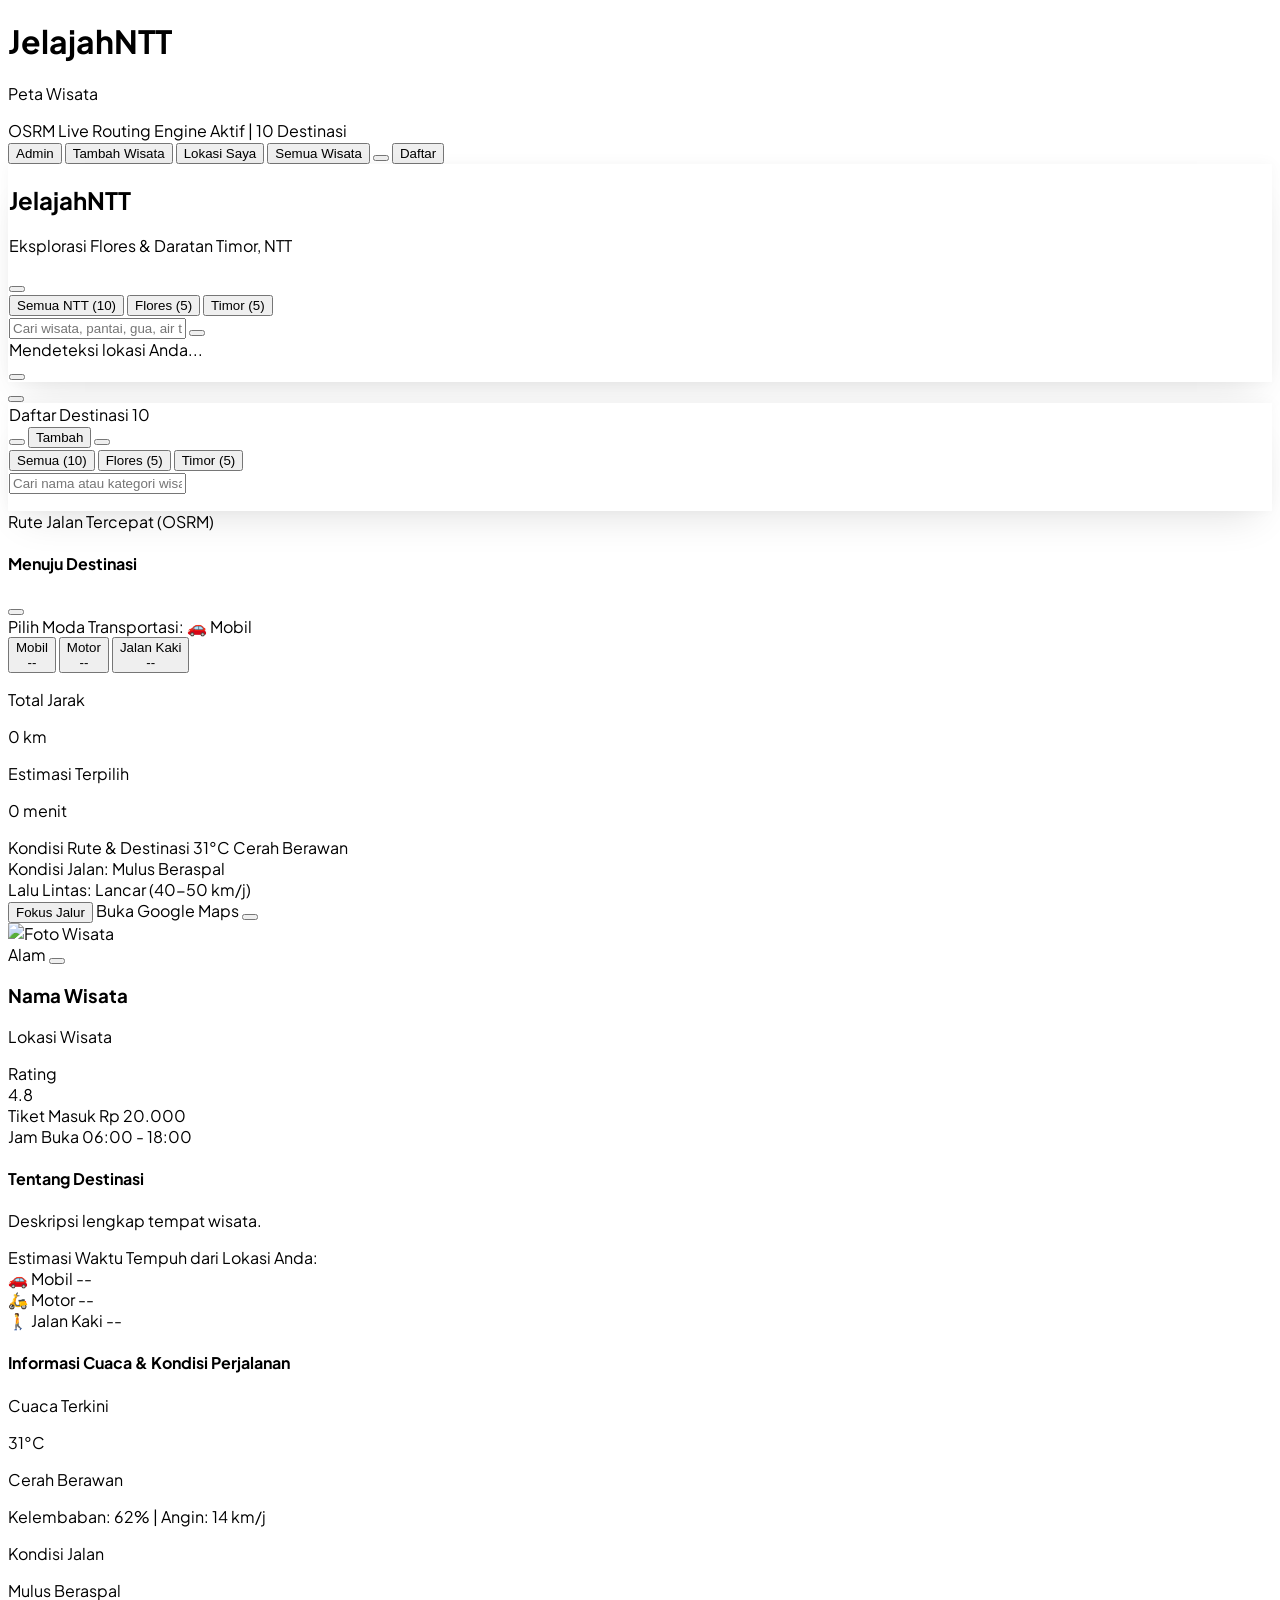
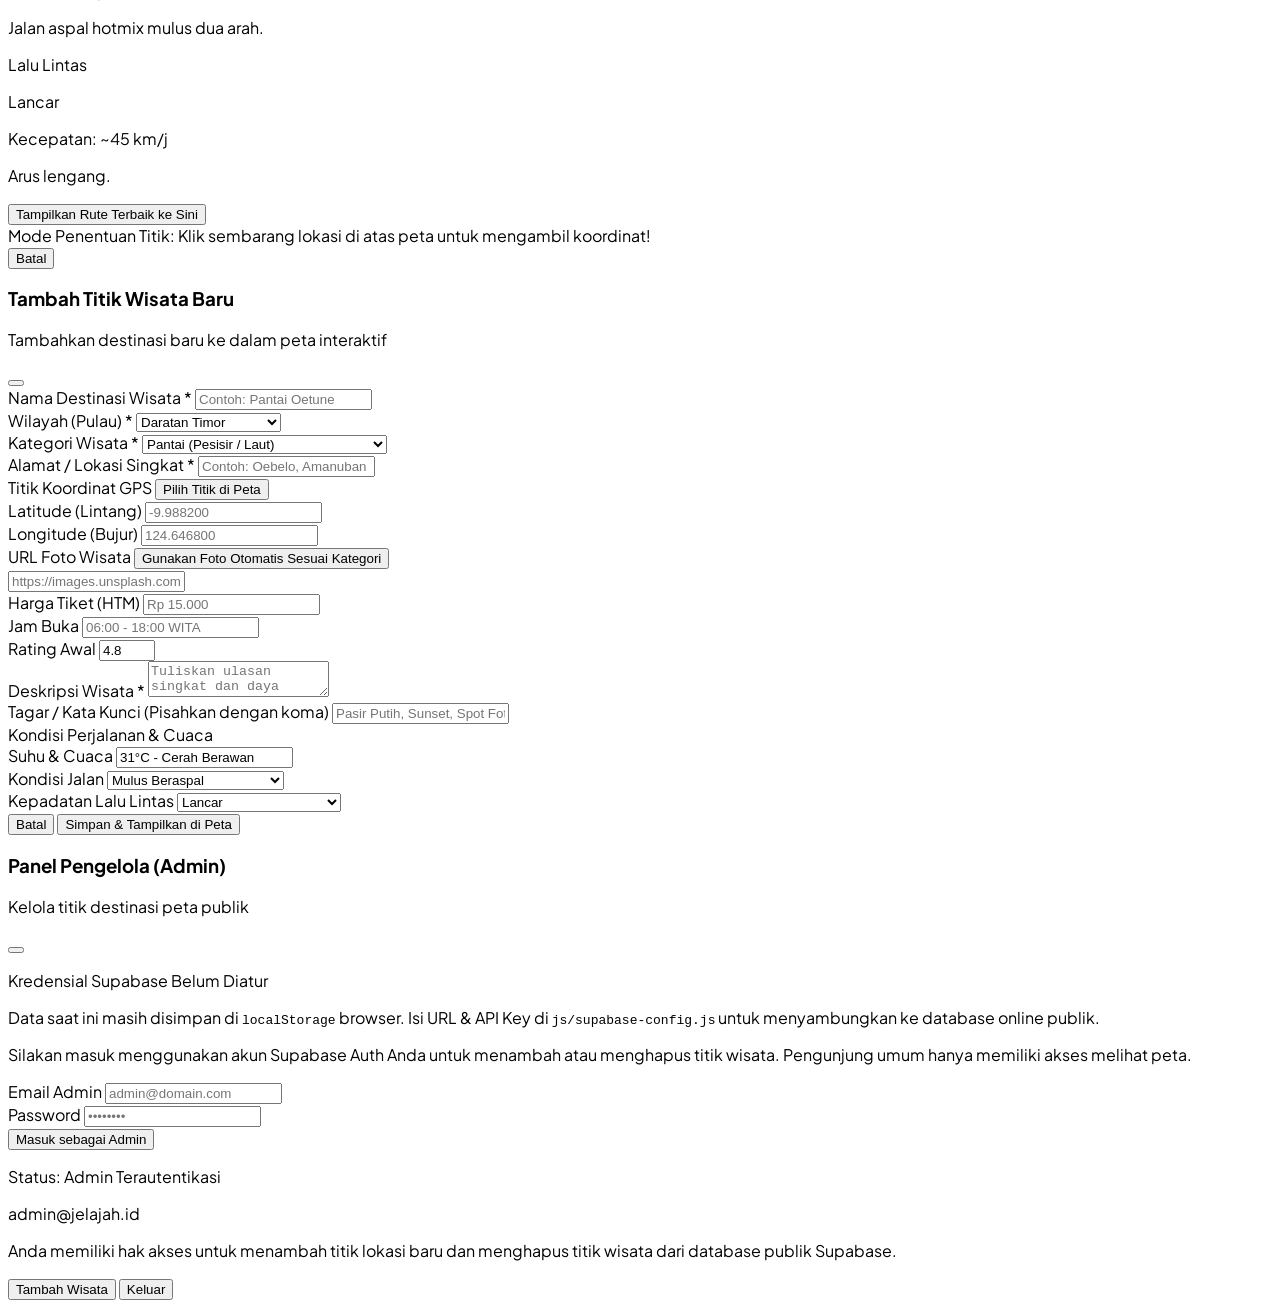
==== commit aea3d460: "fix(mobile): optimize mobile/android viewport, gestures, bottom drawer and modals" ====
--- a/index.html
+++ b/index.html
@@ -3,8 +3,16 @@
 
 <head>
   <meta charset="UTF-8" />
-  <meta name="viewport" content="width=device-width, initial-scale=1.0" />
+  <meta name="viewport" content="width=device-width, initial-scale=1.0, maximum-scale=1.0, user-scalable=no, viewport-fit=cover" />
   <title>JelajahNTT - Peta Wisata & Rute Terbaik Nusa Tenggara Timur</title>
+
+  <!-- Mobile & Android Progressive Optimization -->
+  <meta name="theme-color" content="#2563eb" />
+  <meta name="mobile-web-app-capable" content="yes" />
+  <meta name="apple-mobile-web-app-capable" content="yes" />
+  <meta name="apple-mobile-web-app-status-bar-style" content="black-translucent" />
+  <meta name="apple-mobile-web-app-title" content="JelajahNTT" />
+  <meta name="format-detection" content="telephone=no" />
 
   <!-- Google Fonts: Plus Jakarta Sans -->
   <link rel="preconnect" href="https://fonts.googleapis.com" />
@@ -62,14 +70,26 @@
   <script src="https://cdn.jsdelivr.net/npm/@supabase/supabase-js@2"></script>
 </head>
 
-<body class="bg-slate-100 text-slate-800 antialiased h-screen w-screen overflow-hidden relative select-none">
+<body class="bg-slate-100 text-slate-800 antialiased h-screen h-[100dvh] w-screen overflow-hidden relative select-none">
 
   <!-- ================= MAP CONTAINER ================= -->
   <div id="map" class="w-full h-full absolute inset-0 z-0"></div>
 
   <!-- ================= TOP FLOATING BRAND & SEARCH HEADER (MOBILE / DESKTOP HEADER) ================= -->
   <header
-    class="absolute top-4 left-4 right-4 md:left-auto md:right-4 z-[990] flex items-center justify-between pointer-events-none">
+    class="absolute top-3 sm:top-4 left-3 right-3 sm:left-4 sm:right-4 md:left-auto md:right-4 z-[990] flex items-center justify-between pointer-events-none">
+    
+    <!-- Mobile Brand Pill (Tampil di smartphone / Android) -->
+    <div class="flex items-center gap-2 bg-white/95 backdrop-blur-md px-3 py-1.5 sm:py-2 rounded-2xl shadow-lg border border-slate-200/80 pointer-events-auto md:hidden">
+      <div class="w-7 h-7 rounded-xl bg-gradient-to-tr from-brand-600 to-cyan-500 flex items-center justify-center text-white shadow-xs">
+        <i data-lucide="compass" class="w-4 h-4"></i>
+      </div>
+      <div>
+        <h1 class="font-extrabold text-xs tracking-tight text-slate-900 leading-none">JelajahNTT</h1>
+        <p class="text-[9px] text-slate-500 font-semibold mt-0.5">Peta Wisata</p>
+      </div>
+    </div>
+
     <!-- Quick Status Badge on Desktop -->
     <div
       class="hidden lg:flex items-center gap-2 bg-white/90 backdrop-blur-md px-4 py-2.5 rounded-2xl shadow-lg border border-white/60 pointer-events-auto">
@@ -79,49 +99,48 @@
       </span>
       <span class="text-xs font-semibold text-slate-700">OSRM Live Routing Engine Aktif</span>
       <span class="text-xs text-slate-400">|</span>
-      <span id="spotCounterBadge" class="text-xs font-bold text-brand-600 bg-brand-50 px-2 py-0.5 rounded-full">5
-        Destinasi</span>
+      <span id="spotCounterBadge" class="text-xs font-bold text-brand-600 bg-brand-50 px-2 py-0.5 rounded-full">10 Destinasi</span>
     </div>
 
     <!-- Floating Top-Right Tool Buttons -->
-    <div class="flex items-center gap-2 pointer-events-auto ml-auto">
+    <div class="flex items-center gap-1.5 sm:gap-2 pointer-events-auto ml-auto">
       <!-- Button: Status / Login Admin -->
       <button id="btnAdminAuth" title="Login / Pengaturan Admin Pengelola"
-        class="flex items-center gap-1.5 bg-white/95 hover:bg-white text-slate-700 hover:text-brand-600 px-3 py-2.5 rounded-2xl shadow-lg border border-slate-200/80 transition-all active:scale-95 group">
+        class="flex items-center gap-1.5 bg-white/95 hover:bg-white text-slate-700 hover:text-brand-600 px-2.5 sm:px-3 py-2 sm:py-2.5 rounded-2xl shadow-lg border border-slate-200/80 transition-all active:scale-95 group">
         <i id="adminAuthIcon" data-lucide="lock" class="w-4 h-4 text-slate-500 group-hover:text-brand-600 transition-colors"></i>
         <span id="adminAuthText" class="text-xs font-bold text-slate-700 hidden sm:inline">Admin</span>
       </button>
 
-      <!-- Button: Admin Tambah Wisata Baru -->
+      <!-- Button: Admin Tambah Wisata Baru (Desktop) -->
       <button id="btnOpenAddLocationModal" title="Admin: Tambah Titik Lokasi Wisata Baru"
-        class="flex items-center gap-2 bg-gradient-to-r from-emerald-600 to-teal-500 hover:from-emerald-500 hover:to-teal-400 text-white px-3.5 py-2.5 rounded-2xl shadow-lg shadow-emerald-600/25 border border-emerald-400/40 transition-all active:scale-95 group">
+        class="hidden sm:flex items-center gap-2 bg-gradient-to-r from-emerald-600 to-teal-500 hover:from-emerald-500 hover:to-teal-400 text-white px-3.5 py-2.5 rounded-2xl shadow-lg shadow-emerald-600/25 border border-emerald-400/40 transition-all active:scale-95 group">
         <i data-lucide="plus-circle" class="w-4 h-4 group-hover:rotate-90 transition-transform"></i>
         <span class="text-xs font-bold hidden sm:inline">Tambah Wisata</span>
       </button>
 
       <!-- Button: Lokasi Saya -->
       <button id="btnMyLocation" title="Deteksi & Fokus Lokasi Saya"
-        class="flex items-center gap-2 bg-white/95 hover:bg-white text-slate-700 hover:text-brand-600 px-3.5 py-2.5 rounded-2xl shadow-lg border border-slate-200/80 transition-all active:scale-95 group">
+        class="flex items-center gap-1.5 bg-white/95 hover:bg-white text-slate-700 hover:text-brand-600 p-2 sm:px-3.5 sm:py-2.5 rounded-2xl shadow-lg border border-slate-200/80 transition-all active:scale-95 group">
         <i data-lucide="crosshair" class="w-4 h-4 text-brand-600 group-hover:rotate-45 transition-transform"></i>
         <span class="text-xs font-semibold hidden sm:inline">Lokasi Saya</span>
       </button>
 
       <!-- Button: Tampilkan Semua Wisata (FitBounds) -->
       <button id="btnFitAllSpots" title="Kembalikan Fokus ke Seluruh Titik Wisata"
-        class="flex items-center gap-2 bg-white/95 hover:bg-white text-slate-700 hover:text-brand-600 px-3.5 py-2.5 rounded-2xl shadow-lg border border-slate-200/80 transition-all active:scale-95 group">
+        class="flex items-center gap-1.5 bg-white/95 hover:bg-white text-slate-700 hover:text-brand-600 p-2 sm:px-3.5 sm:py-2.5 rounded-2xl shadow-lg border border-slate-200/80 transition-all active:scale-95 group">
         <i data-lucide="maximize" class="w-4 h-4 text-emerald-600 group-hover:scale-110 transition-transform"></i>
         <span class="text-xs font-semibold hidden sm:inline">Semua Wisata</span>
       </button>
 
       <!-- Button: Ganti Map Tile (Style) -->
       <button id="btnToggleTile" title="Ganti Gaya Peta (Voyager / Satelit / Standar)"
-        class="p-2.5 bg-white/95 hover:bg-white text-slate-700 hover:text-brand-600 rounded-2xl shadow-lg border border-slate-200/80 transition-all active:scale-95">
+        class="p-2 sm:p-2.5 bg-white/95 hover:bg-white text-slate-700 hover:text-brand-600 rounded-2xl shadow-lg border border-slate-200/80 transition-all active:scale-95">
         <i data-lucide="layers" class="w-4 h-4 text-slate-600"></i>
       </button>
 
       <!-- Mobile Toggle Drawer Button -->
       <button id="btnToggleMobileDrawer"
-        class="md:hidden flex items-center gap-1.5 bg-brand-600 text-white px-3.5 py-2.5 rounded-2xl shadow-lg font-semibold text-xs active:scale-95">
+        class="md:hidden flex items-center gap-1 bg-brand-600 text-white px-3 py-2 rounded-2xl shadow-lg font-semibold text-xs active:scale-95">
         <i data-lucide="list" class="w-4 h-4"></i>
         <span>Daftar</span>
       </button>
@@ -209,9 +228,9 @@
 
   <!-- ================= MOBILE BOTTOM DRAWER ================= -->
   <div id="mobileDrawer"
-    class="md:hidden fixed inset-x-0 bottom-0 z-[995] glass-panel rounded-t-3xl max-h-[82vh] flex flex-col translate-y-[calc(100%-85px)] transition-transform duration-300 ease-out shadow-2xl">
+    class="md:hidden fixed inset-x-0 bottom-0 z-[995] glass-panel rounded-t-3xl max-h-[82dvh] flex flex-col translate-y-[calc(100%-85px)] transition-transform duration-300 ease-out shadow-2xl mobile-drawer-safe">
     <!-- Drag Handle & Quick Header -->
-    <div id="mobileDrawerHeader" class="p-3 pb-2 cursor-pointer border-b border-slate-200/60">
+    <div id="mobileDrawerHeader" class="p-3 pb-2 cursor-pointer border-b border-slate-200/60 touch-none select-none">
       <div class="w-12 h-1.5 bg-slate-300 rounded-full mx-auto mb-2.5"></div>
       <div class="flex items-center justify-between px-2">
         <div class="flex items-center gap-2">
@@ -268,7 +287,7 @@
 
   <!-- ================= FLOATING ROUTE INFO HUD (Tampil saat Rute Aktif) ================= -->
   <div id="routeHudCard"
-    class="hidden absolute bottom-6 inset-x-4 md:inset-x-auto md:left-1/2 md:-translate-x-1/2 z-[1000] max-w-lg w-full bg-slate-900/90 text-white backdrop-blur-xl border border-slate-700/80 rounded-3xl p-4 shadow-2xl transition-all duration-300">
+    class="hidden fixed bottom-3 sm:bottom-6 inset-x-3 sm:inset-x-4 md:inset-x-auto md:left-1/2 md:-translate-x-1/2 z-[1050] max-w-lg w-auto sm:w-full bg-slate-900/95 text-white backdrop-blur-xl border border-slate-700/80 rounded-3xl p-3.5 sm:p-4 shadow-2xl transition-all duration-300">
     <div class="flex items-start justify-between gap-3 mb-3">
       <div class="flex items-center gap-2.5">
         <div
@@ -407,12 +426,12 @@
 
   <!-- ================= DETAIL MODAL POPUP (FULL DETAIL VIEW) ================= -->
   <div id="detailModal"
-    class="hidden fixed inset-0 z-[1100] bg-slate-900/60 backdrop-blur-sm flex items-center justify-center p-4">
+    class="hidden fixed inset-0 z-[1100] bg-slate-900/60 backdrop-blur-sm flex items-center justify-center p-3 sm:p-4">
     <div
-      class="bg-white rounded-3xl max-w-lg w-full overflow-hidden shadow-2xl border border-slate-100 animate-in fade-in zoom-in-95 duration-200">
+      class="bg-white rounded-3xl max-w-lg w-full max-h-[90dvh] flex flex-col overflow-hidden shadow-2xl border border-slate-100 animate-in fade-in zoom-in-95 duration-200">
 
       <!-- Modal Hero Image -->
-      <div class="relative h-56 w-full bg-slate-900 overflow-hidden">
+      <div class="relative h-44 sm:h-56 w-full bg-slate-900 overflow-hidden flex-shrink-0">
         <img id="modalImg" src="" alt="Foto Wisata" class="w-full h-full object-cover" />
         <div class="absolute inset-0 bg-gradient-to-t from-slate-900/90 via-slate-900/20 to-transparent"></div>
 
@@ -430,7 +449,7 @@
 
         <!-- Title & Location Overlay -->
         <div class="absolute bottom-4 left-4 right-4 text-white">
-          <h3 id="modalTitle" class="text-xl font-extrabold leading-tight drop-shadow-sm">Nama Wisata</h3>
+          <h3 id="modalTitle" class="text-lg sm:text-xl font-extrabold leading-tight drop-shadow-sm">Nama Wisata</h3>
           <p id="modalLocation" class="text-xs text-slate-200 flex items-center gap-1 mt-1 font-medium">
             <i data-lucide="map-pin" class="w-3.5 h-3.5 text-brand-400"></i>
             <span>Lokasi Wisata</span>
@@ -439,7 +458,7 @@
       </div>
 
       <!-- Modal Body -->
-      <div class="p-5 space-y-4">
+      <div class="p-4 sm:p-5 space-y-4 overflow-y-auto flex-1 custom-scrollbar">
         <!-- Quick Meta Info Badges -->
         <div class="grid grid-cols-3 gap-2 py-1">
           <div class="bg-slate-50 p-2.5 rounded-2xl border border-slate-100 text-center">
@@ -563,18 +582,18 @@
   </div>
 
   <!-- ================= ADMIN: MODAL TAMBAH TITIK LOKASI BARU ================= -->
-  <div id="addLocationModal" class="hidden fixed inset-0 z-[1100] bg-slate-900/60 backdrop-blur-sm flex items-center justify-center p-4 overflow-y-auto">
-    <div class="bg-white rounded-3xl max-w-2xl w-full overflow-hidden shadow-2xl border border-slate-100 animate-in fade-in zoom-in-95 duration-200 my-8">
+  <div id="addLocationModal" class="hidden fixed inset-0 z-[1100] bg-slate-900/60 backdrop-blur-sm flex items-center justify-center p-3 sm:p-4 overflow-y-auto">
+    <div class="bg-white rounded-3xl max-w-2xl w-full max-h-[90dvh] flex flex-col overflow-hidden shadow-2xl border border-slate-100 animate-in fade-in zoom-in-95 duration-200 my-auto">
       
       <!-- Modal Header -->
-      <div class="p-5 border-b border-slate-100 flex items-center justify-between bg-gradient-to-r from-emerald-50 to-teal-50/50">
+      <div class="p-4 sm:p-5 border-b border-slate-100 flex items-center justify-between bg-gradient-to-r from-emerald-50 to-teal-50/50 flex-shrink-0">
         <div class="flex items-center gap-3">
           <div class="w-10 h-10 rounded-2xl bg-emerald-600 text-white flex items-center justify-center shadow-md shadow-emerald-600/30">
             <i data-lucide="map-pin-plus" class="w-5 h-5"></i>
           </div>
           <div>
-            <h3 class="text-base font-extrabold text-slate-900">Tambah Titik Wisata Baru</h3>
-            <p class="text-xs text-slate-500">Tambahkan destinasi baru ke dalam peta interaktif</p>
+            <h3 class="text-sm sm:text-base font-extrabold text-slate-900">Tambah Titik Wisata Baru</h3>
+            <p class="text-[11px] sm:text-xs text-slate-500">Tambahkan destinasi baru ke dalam peta interaktif</p>
           </div>
         </div>
         <button id="btnCloseAddModal" type="button" class="w-8 h-8 rounded-full bg-slate-200/80 hover:bg-slate-300 text-slate-600 flex items-center justify-center transition-colors">
@@ -583,7 +602,7 @@
       </div>
 
       <!-- Form Content -->
-      <form id="addLocationForm" class="p-6 space-y-4 max-h-[75vh] overflow-y-auto custom-scrollbar">
+      <form id="addLocationForm" class="p-4 sm:p-6 space-y-4 overflow-y-auto flex-1 custom-scrollbar">
         
         <!-- Baris 1: Nama & Wilayah -->
         <div class="grid grid-cols-1 sm:grid-cols-2 gap-3.5">
@@ -735,18 +754,18 @@
   </div>
 
   <!-- ================= ADMIN: MODAL LOGIN PENGELOLA (SUPABASE AUTH) ================= -->
-  <div id="adminAuthModal" class="hidden fixed inset-0 z-[1200] bg-slate-900/60 backdrop-blur-sm flex items-center justify-center p-4">
-    <div class="bg-white rounded-3xl max-w-md w-full overflow-hidden shadow-2xl border border-slate-100 animate-in fade-in zoom-in-95 duration-200">
+  <div id="adminAuthModal" class="hidden fixed inset-0 z-[1200] bg-slate-900/60 backdrop-blur-sm flex items-center justify-center p-3 sm:p-4 overflow-y-auto">
+    <div class="bg-white rounded-3xl max-w-md w-full max-h-[90dvh] flex flex-col overflow-hidden shadow-2xl border border-slate-100 animate-in fade-in zoom-in-95 duration-200 my-auto">
       
       <!-- Modal Header -->
-      <div class="p-5 border-b border-slate-100 flex items-center justify-between bg-gradient-to-r from-slate-50 to-brand-50/40">
+      <div class="p-4 sm:p-5 border-b border-slate-100 flex items-center justify-between bg-gradient-to-r from-slate-50 to-brand-50/40 flex-shrink-0">
         <div class="flex items-center gap-3">
           <div class="w-10 h-10 rounded-2xl bg-brand-600/10 text-brand-600 flex items-center justify-center shadow-xs">
             <i data-lucide="shield-check" class="w-5 h-5"></i>
           </div>
           <div>
-            <h3 class="text-base font-extrabold text-slate-800">Panel Pengelola (Admin)</h3>
-            <p class="text-[11px] text-slate-500">Kelola titik destinasi peta publik</p>
+            <h3 class="text-sm sm:text-base font-extrabold text-slate-800">Panel Pengelola (Admin)</h3>
+            <p class="text-[10px] sm:text-[11px] text-slate-500">Kelola titik destinasi peta publik</p>
           </div>
         </div>
         <button id="btnCloseAdminAuthModal" type="button" class="w-8 h-8 rounded-full bg-slate-200/80 hover:bg-slate-300 text-slate-600 flex items-center justify-center transition-colors">
@@ -755,7 +774,7 @@
       </div>
 
       <!-- State 1: Form Login (Jika Belum Login) -->
-      <div id="adminLoginFormContainer" class="p-6 space-y-4">
+      <div id="adminLoginFormContainer" class="p-4 sm:p-6 space-y-4 overflow-y-auto flex-1 custom-scrollbar">
         <div id="supabaseStatusBanner" class="hidden p-3.5 rounded-2xl bg-amber-50 border border-amber-200 text-amber-900 text-xs">
           <p class="font-bold flex items-center gap-1.5">
             <i data-lucide="alert-triangle" class="w-4 h-4 text-amber-600"></i>
--- a/css/style.css
+++ b/css/style.css
@@ -237,3 +237,42 @@
   font-weight: 700;
   white-space: nowrap;
 }
+
+/* ================= MOBILE & ANDROID OPTIMIZATIONS ================= */
+html, body {
+  touch-action: manipulation;
+  -webkit-overflow-scrolling: touch;
+  overscroll-behavior-y: none;
+}
+
+/* Safe Area Insets for Android gesture bar and notched phones */
+@supports (padding: max(0px)) {
+  .mobile-drawer-safe {
+    padding-bottom: max(16px, env(safe-area-inset-bottom, 16px));
+  }
+}
+
+/* Smooth Touch Ripple / Active State for Mobile Buttons */
+button, a {
+  -webkit-tap-highlight-color: transparent;
+  user-select: none;
+}
+
+/* Mobile Leaflet Popup Scaling */
+@media (max-width: 640px) {
+  .leaflet-popup-content {
+    width: 260px !important;
+  }
+  .leaflet-container {
+    font-size: 11px !important;
+  }
+}
+
+/* Hide scrollbars on mobile categories while keeping smooth scroll */
+.no-scrollbar::-webkit-scrollbar {
+  display: none;
+}
+.no-scrollbar {
+  -ms-overflow-style: none;
+  scrollbar-width: none;
+}
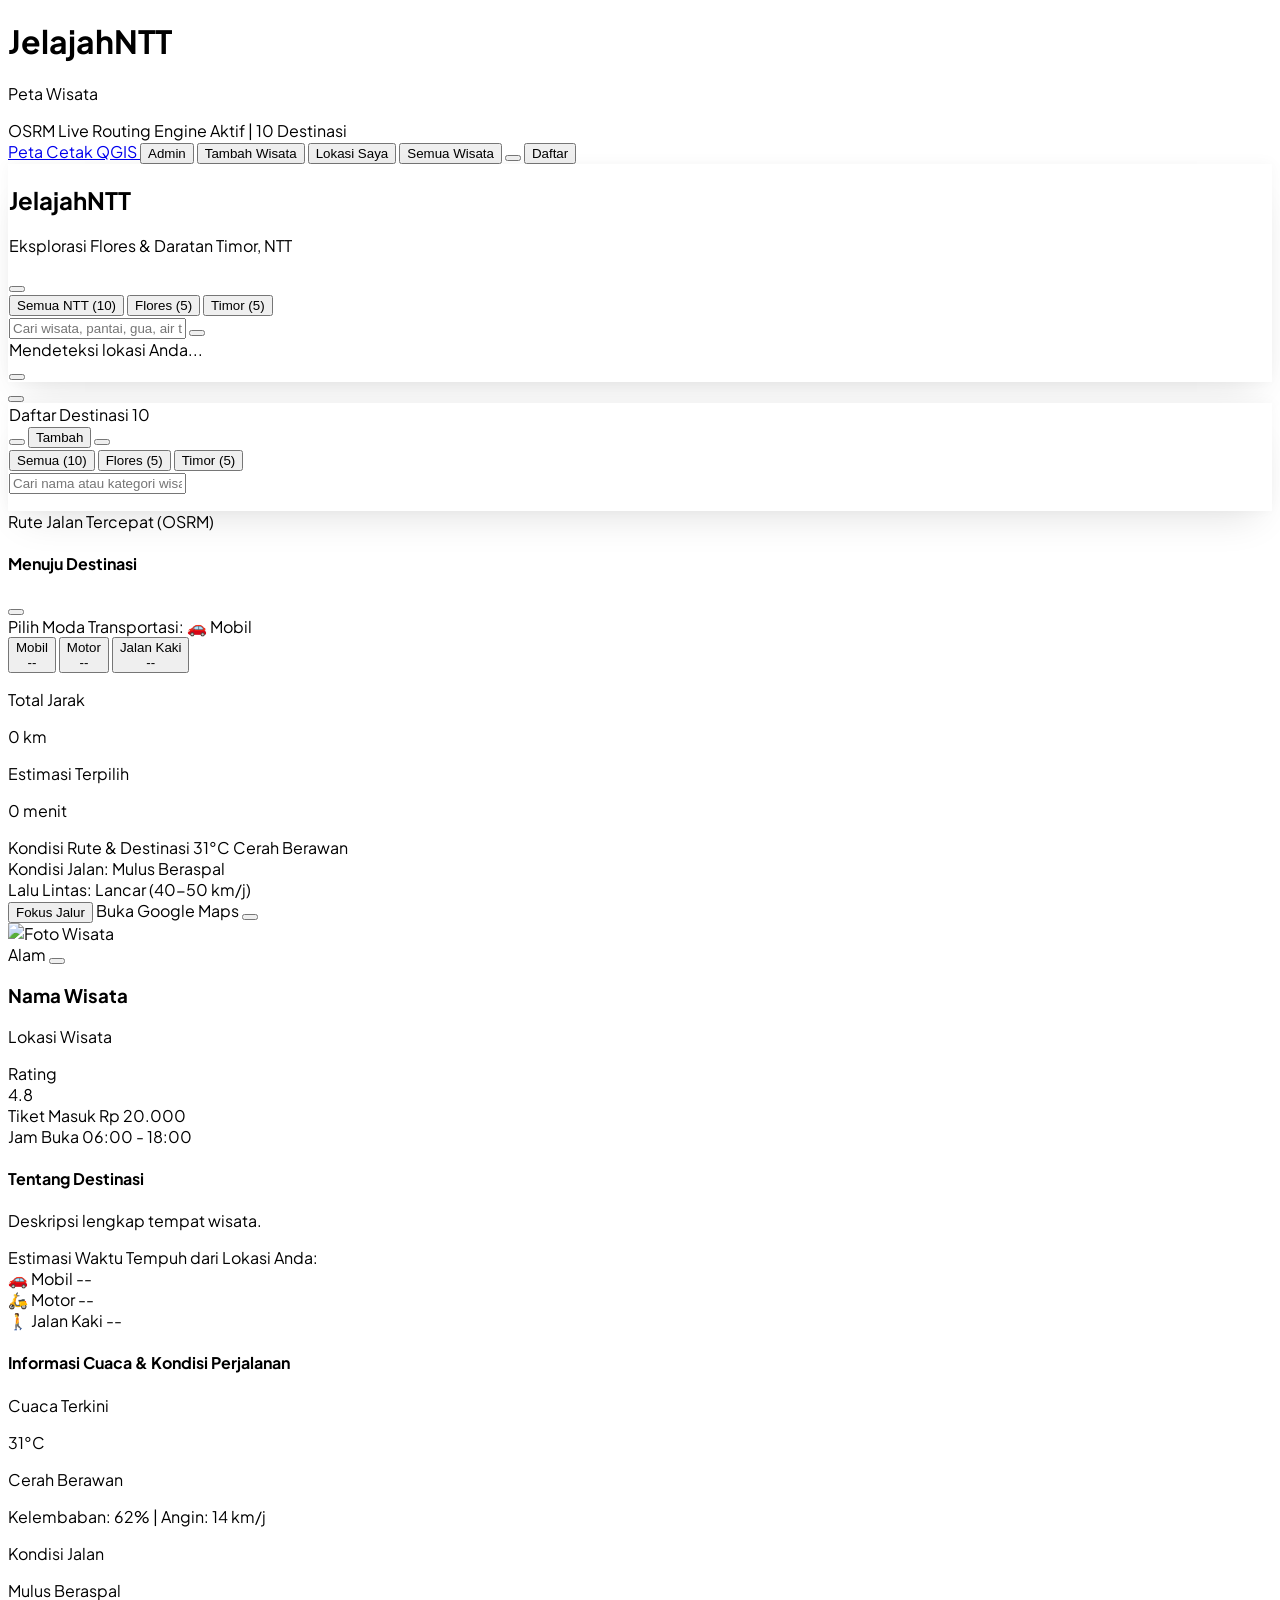
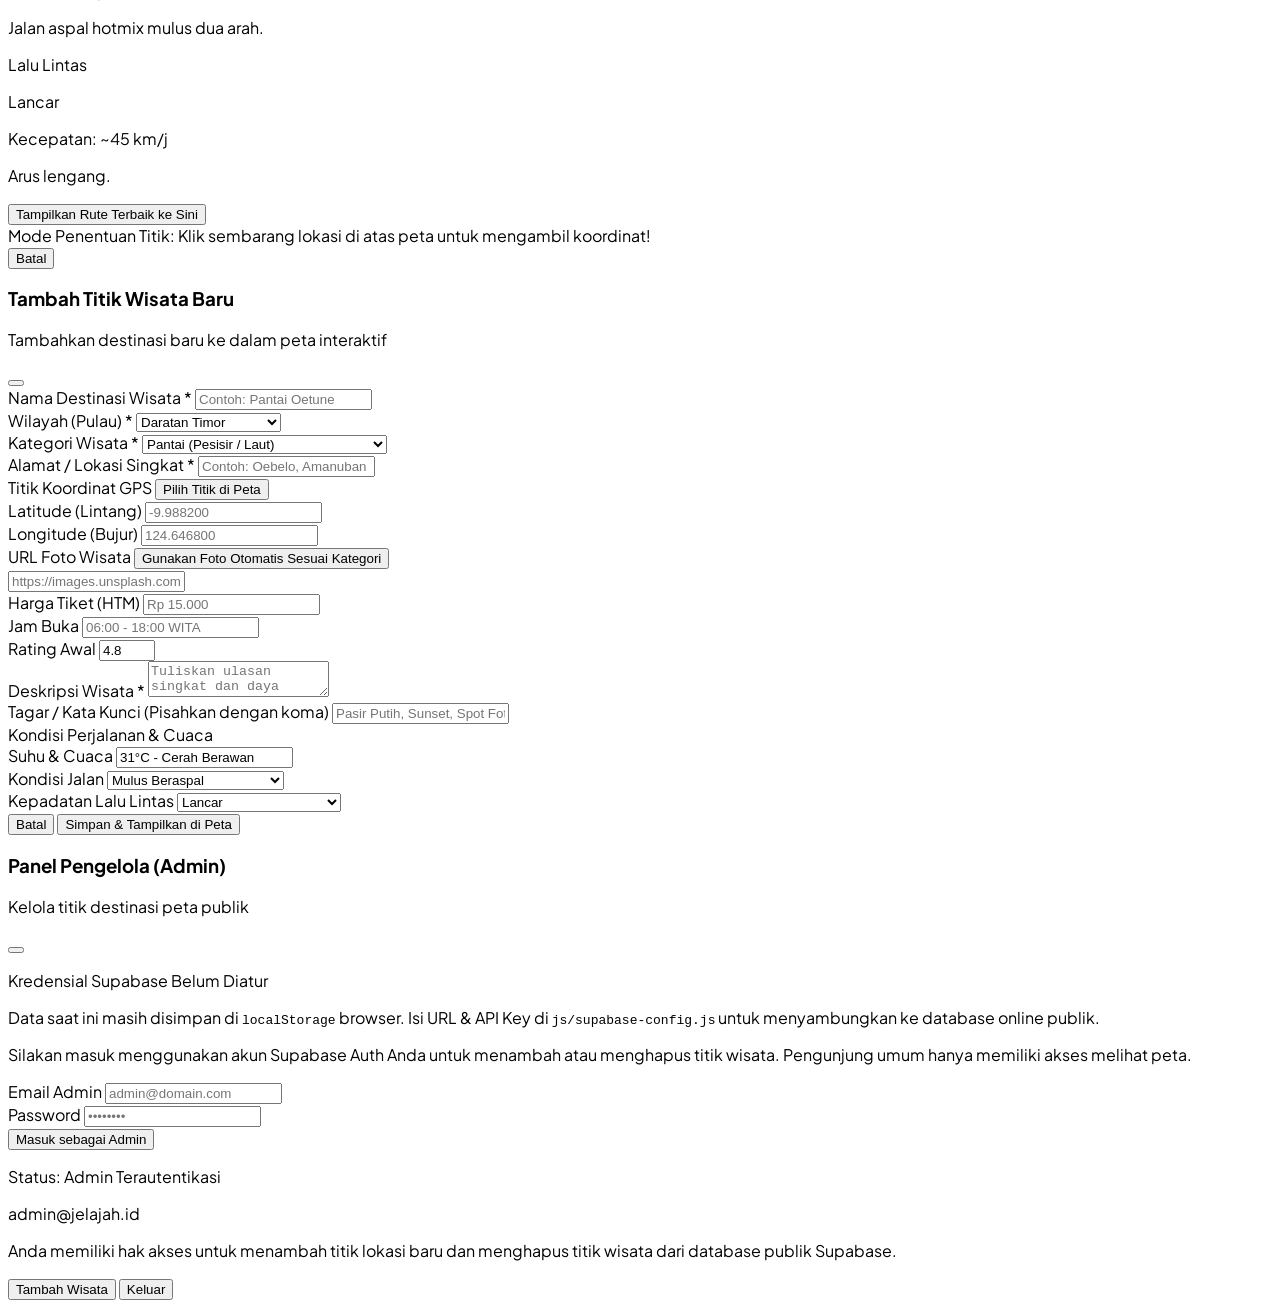
==== commit 025b2a4e: "feat: website viewer peta QGIS PDF Amfoang Selatan dengan mode HD, dokumen PDF, dan workflow GitHub " ====
--- a/index.html
+++ b/index.html
@@ -104,6 +104,13 @@
 
     <!-- Floating Top-Right Tool Buttons -->
     <div class="flex items-center gap-1.5 sm:gap-2 pointer-events-auto ml-auto">
+      <!-- Button: Buka Peta Cetak QGIS PDF -->
+      <a href="PETA/index.html" title="Buka Peta Wisata Amfoang Selatan (Hasil Ekspor QGIS PDF)"
+        class="flex items-center gap-1.5 bg-gradient-to-r from-amber-500 to-orange-500 hover:from-amber-400 hover:to-orange-400 text-white px-2.5 sm:px-3.5 py-2 sm:py-2.5 rounded-2xl shadow-lg border border-amber-400/40 transition-all active:scale-95 group">
+        <i data-lucide="map" class="w-4 h-4 text-white"></i>
+        <span class="text-xs font-bold hidden md:inline">Peta Cetak QGIS</span>
+      </a>
+
       <!-- Button: Status / Login Admin -->
       <button id="btnAdminAuth" title="Login / Pengaturan Admin Pengelola"
         class="flex items-center gap-1.5 bg-white/95 hover:bg-white text-slate-700 hover:text-brand-600 px-2.5 sm:px-3 py-2 sm:py-2.5 rounded-2xl shadow-lg border border-slate-200/80 transition-all active:scale-95 group">
